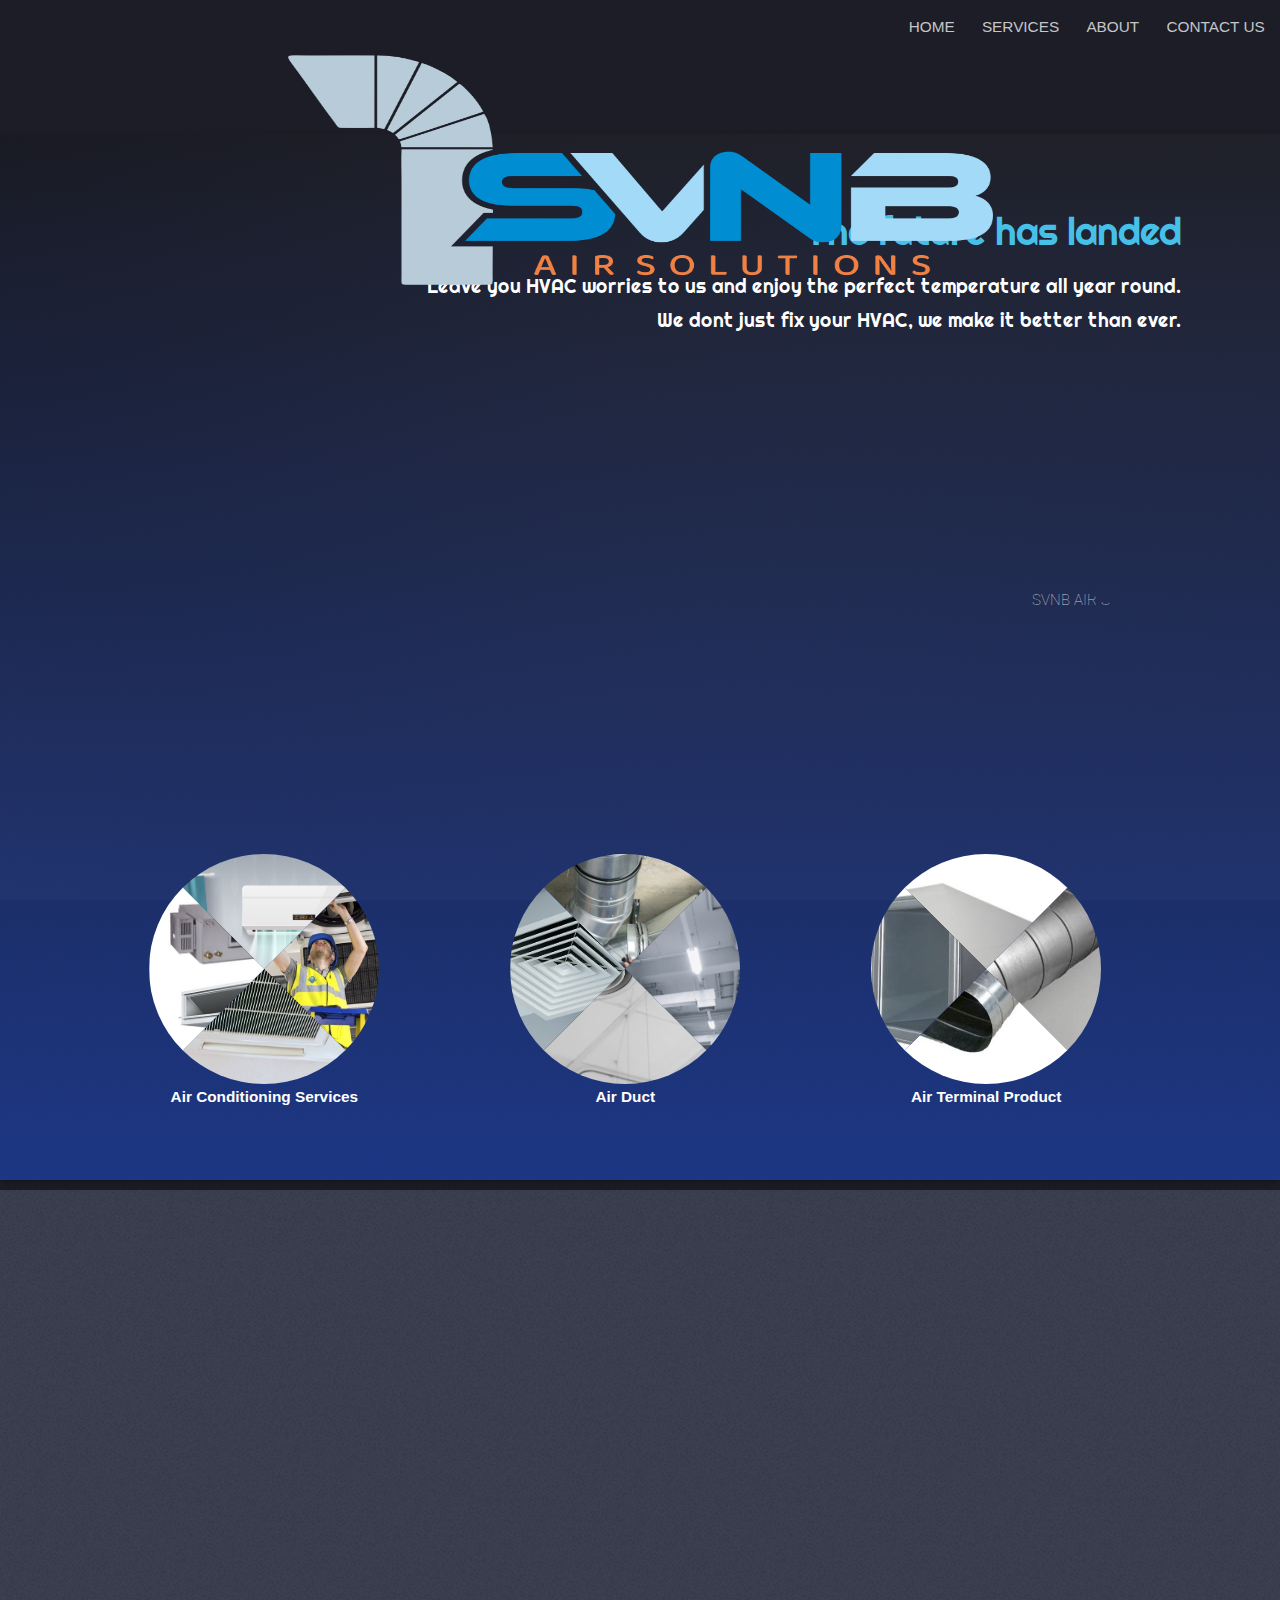
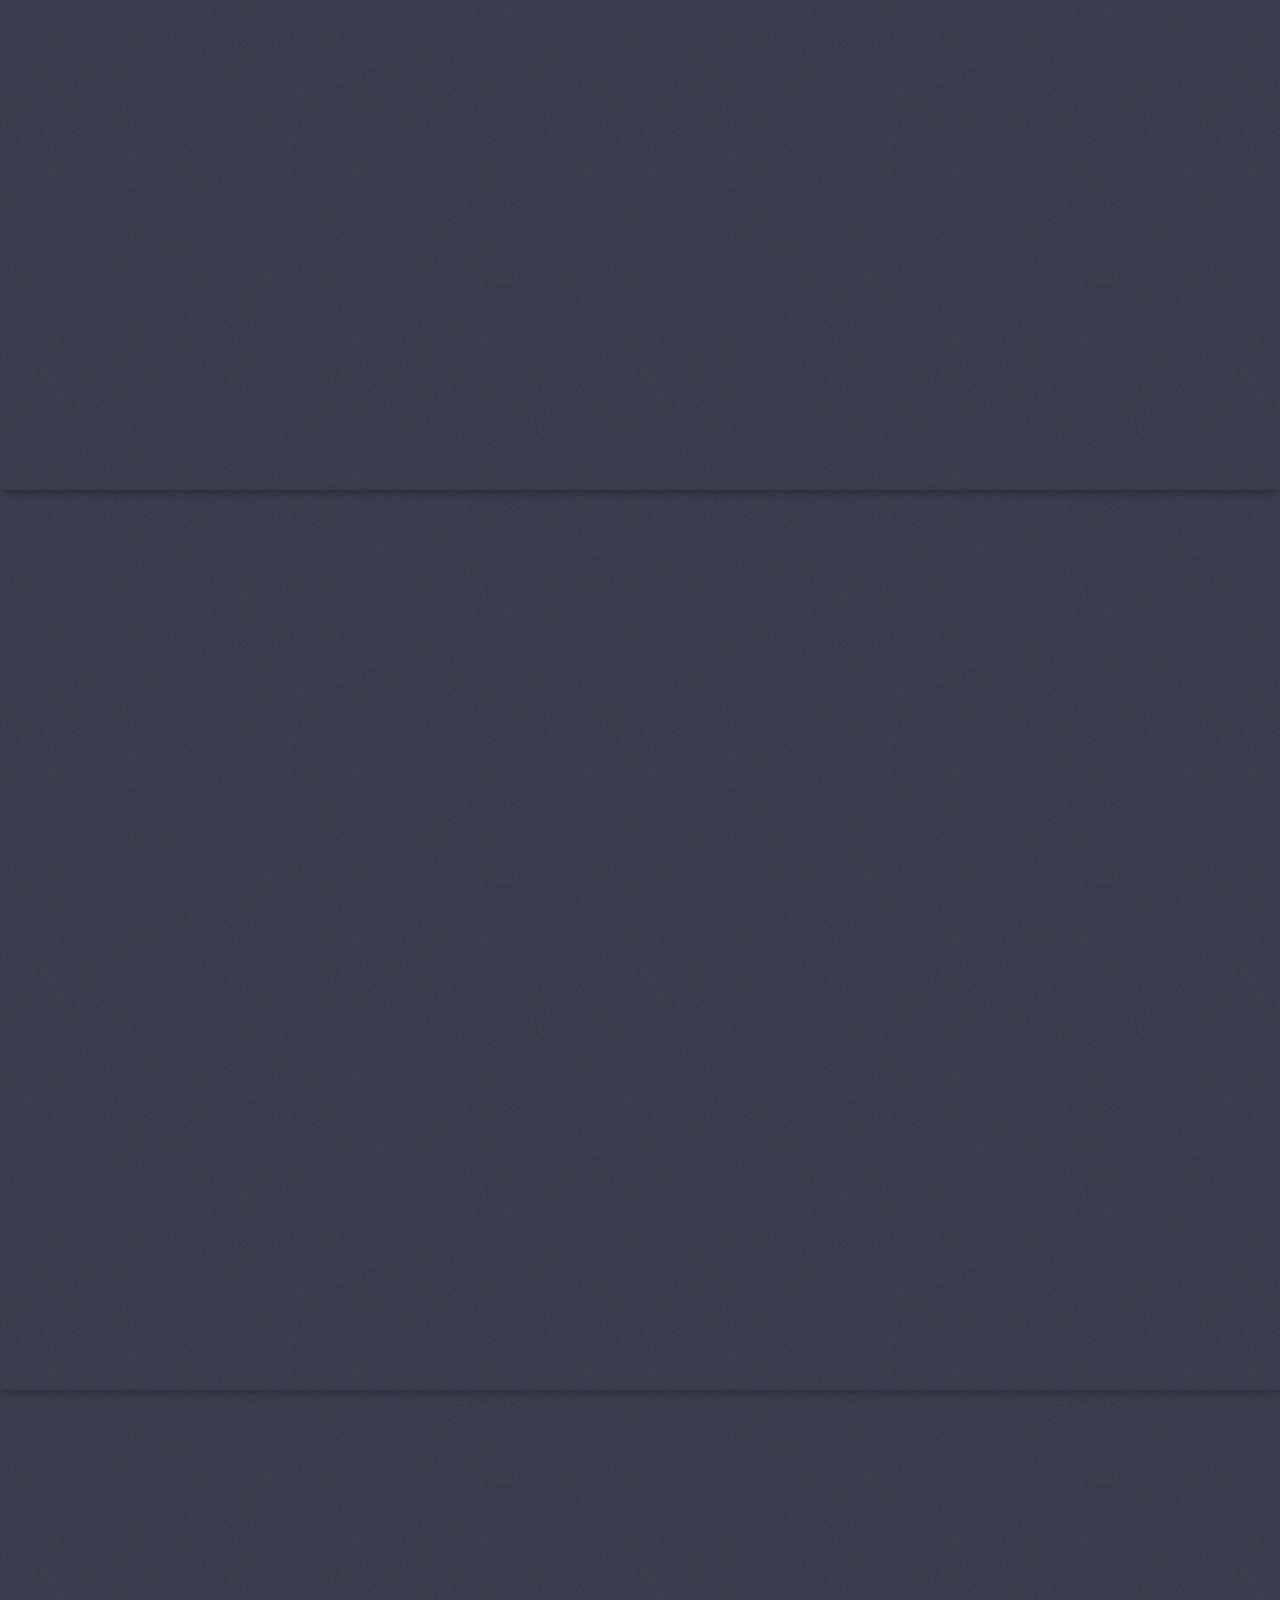
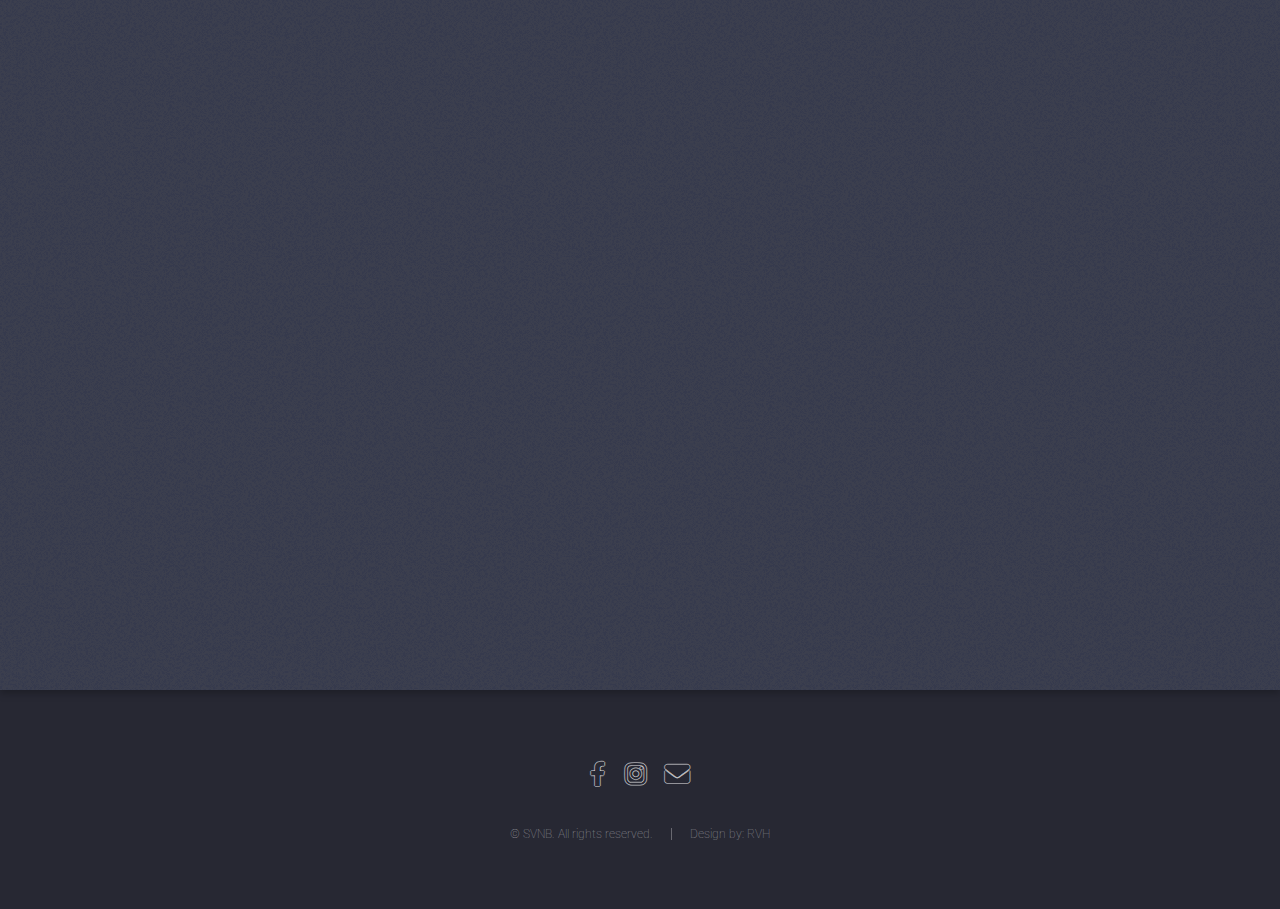
==== index.html @ c2ab4e23 "svnb air solutions company" ====
<!DOCTYPE html>
<html lang="en">
	<head>
		<meta charset="UTF-8">
    	<meta http-equiv="X-UA-Compatible" content="IE=edge">
    	<meta name="viewport" content="width=device-width, initial-scale=1.0">
    	<meta property="og:locale" content="en_US" />
    	<meta property="og:type" content="article" />
    	<meta property="og:title" content="SVNB AIR SOLUTIONS The best HVAC Contractor in Nagarbhavi Bangalore | Design, Manufacture, Installation" />
    	<meta property="og:description" content="SVNB-AIR SOLUTIONS is a leading HVAC contractor services provider in Nagarbhavi Bangalore, We design, manufacture, and Install as per client requirements. Contact us for more info" />
    	<meta property="og:site_name" content="SVNB-AIR SOLUTIONS: The best HVAC Contractor in Nagarbhavi Bangalore" />
		<title>SVNB-AIR SOLUTIONS The best HVAC Contractor in Nagarbhavi Bangalore | Design, Manufacture, Installation</title>
		<meta charset="utf-8" />
		<meta name="viewport" content="width=device-width, initial-scale=1, user-scalable=no" />
		<link rel="stylesheet" href="assets/css/main.css" />
		<noscript><link rel="stylesheet" href="assets/css/noscript.css" /></noscript>
		<link rel="preconnect" href="https://fonts.googleapis.com">
		<link rel="preconnect" href="https://fonts.gstatic.com" crossorigin>
		<link href="https://fonts.googleapis.com/css2?family=Righteous&display=swap" rel="stylesheet">
		<link rel="icon" type="image/svg+xml" href="images/logo.webp">
		
	</head>
	<style>
		.animate span:nth-of-type(2) {
	animation-delay: .05s;
}
.animate span:nth-of-type(3) {
	animation-delay: .1s;
}
.animate span:nth-of-type(4) {
	animation-delay: .15s;
}
.animate span:nth-of-type(5) {
	animation-delay: .2s;
}
.animate span:nth-of-type(6) {
	animation-delay: .25s;
}
.animate span:nth-of-type(7) {
	animation-delay: .3s;
}
.animate span:nth-of-type(8) {
	animation-delay: .35s;
}
.animate span:nth-of-type(9) {
	animation-delay: .4s;
}
.animate span:nth-of-type(10) {
	animation-delay: .45s;
}
.animate span:nth-of-type(11) {
	animation-delay: .5s;
}
.animate span:nth-of-type(12) {
	animation-delay: .55s;
}
.animate span:nth-of-type(13) {
	animation-delay: .6s;
}
.animate span:nth-of-type(14) {
	animation-delay: .65s;
}
.animate span:nth-of-type(15) {
	animation-delay: .7s;
}
.animate span:nth-of-type(16) {
	animation-delay: .75s;
}
.animate span:nth-of-type(17) {
	animation-delay: .8s;
}
.animate span:nth-of-type(18) {
	animation-delay: .85s;
}
.animate span:nth-of-type(19) {
	animation-delay: .9s;
}
.animate span:nth-of-type(20) {
	animation-delay: .95s;
}
.animate span:nth-of-type(21) {
	animation-delay: .10s;
}
.animate span:nth-of-type(22) {
	animation-delay: .100s;
}
.animate span:nth-of-type(23) {
	animation-delay: .11s;
}

		.one span {
			opacity: 0;
			transform: translate(-150px, -50px) rotate(-180deg) scale(3);
			animation: revolveScale .2s forwards;
				}

		@keyframes revolveScale {
			60% {
				transform: translate(20px, 20px) rotate(30deg) scale(.3);
			}

			100% {
				transform: translate(0) rotate(0) scale(1);
				opacity: 1;
			}
		}
		.hover-underline-animation {
        display: inline-block;
        position: relative;
        
        }
        
        .hover-underline-animation:after {
            content: '';
            position: absolute;
            width: 100%;
            transform: scaleX(0);
            height: 2px;
            bottom: 0;
            left: 0;
            background-color: #fff;
            transform-origin: bottom right;
            transition: transform 0.25s ease-out;
        }
        
        .hover-underline-animation:hover:after {
            transform: scaleX(1);
            transform-origin: bottom left;
        }
		

			
			/* [1] The container */
			#img-hover-zoom {
				height: 200px; /* [1.1] Set it as per your need */
				overflow: hidden; /* [1.2] Hide the overflowing of child elements */
			}

			/* [2] Transition property for smooth transformation of images */
			#img-hover-zoom img {
				transition: transform .5s ease;
			}

			/* [3] Finally, transforming the image when container gets hovered */
			/* #img-hover-zoom:hover img {
				transform: scale(1.5);
				
			}
			.imgage:hover img {
				background-color: rgba(0, 0, 0, 0.301);				
				cursor: pointer;
			} */
			.bn{
				font-size: 25px;
			}
			@import url(https://fonts.googleapis.com/css?family=Source+Sans+Pro);
			@import url(https://fonts.googleapis.com/css?family=Teko:700);
			.snip1543 {
			background-color: #fff;
			color: #ffffff;
			font-family: 'Source Sans Pro', sans-serif;
			font-size: 16px;
			margin: 10px;
			max-width: 315px;
			min-width: 230px;
			height: 250px;
			overflow: hidden;
			position: relative;
			text-align: left;
			width: 100%;
			-webkit-transform: translateZ(0);
			transform: translateZ(0);
			}

			.snip1543 *,
			.snip1543 *:before,
			.snip1543 *:after {
			-webkit-box-sizing: border-box;
			box-sizing: border-box;
			-webkit-transition: all 0.45s ease;
			transition: all 0.45s ease;
			}

			.snip1543 img {
			backface-visibility: hidden;
			max-width: 100%;
			vertical-align: top;
			}

			.snip1543:before,
			.snip1543:after {
			position: absolute;
			top: 0;
			bottom: 0;
			left: 0;
			right: 0;
			content: '';
			background-color: #015176d7;
			opacity: 0.5;
			-webkit-transition: all 0.45s ease;
			transition: all 0.45s ease;
			}

			.snip1543:before {
			-webkit-transform: skew(30deg) translateX(-80%);
			transform: skew(30deg) translateX(-80%);
			}

			.snip1543:after {
			-webkit-transform: skew(-30deg) translateX(-70%);
			transform: skew(-30deg) translateX(-70%);
			}

			.snip1543 figcaption {
			position: absolute;
			top: 0px;
			bottom: 0px;
			left: 0px;
			right: 0px;
			z-index: 1;
			bottom: 0;
			padding: 25px 40% 25px 20px;
			}

			.snip1543 figcaption:before,
			.snip1543 figcaption:after {
			position: absolute;
			top: 0;
			bottom: 0;
			left: 0;
			right: 0;
			background-color: #015176d7;
			box-shadow: 0 0 20px rgba(0, 0, 0, 0.7);
			content: '';
			opacity: 0.5;
			z-index: -1;
			}

			.snip1543 figcaption:before {
			-webkit-transform: skew(30deg) translateX(-100%);
			transform: skew(30deg) translateX(-100%);
			}

			.snip1543 figcaption:after {
			-webkit-transform: skew(-30deg) translateX(-90%);
			transform: skew(-30deg) translateX(-90%);
			}

			.snip1543 h3,
			.snip1543 p {
			margin: 0;
			opacity: 0;
			letter-spacing: 1px;
			}

			.snip1543 h3 {
			font-family: 'Teko', sans-serif;
			font-size: 36px;
			font-weight: 700;
			line-height: 1em;
			text-transform: uppercase;
			}

			.snip1543 p {
			font-size: 0.9em;
			}

			.snip1543 a {
			position: absolute;
			top: 0;
			bottom: 0;
			left: 0;
			right: 0;
			z-index: 1;
			}

			.snip1543:hover h3,
			.snip1543.hover h3,
			.snip1543:hover p,
			.snip1543.hover p {
			-webkit-transform: translateY(0);
			transform: translateY(0);
			opacity: 0.9;
			-webkit-transition-delay: 0.2s;
			transition-delay: 0.2s;
			}

			.snip1543:hover:before,
			.snip1543.hover:before {
			-webkit-transform: skew(30deg) translateX(-20%);
			transform: skew(30deg) translateX(-20%);
			-webkit-transition-delay: 0.05s;
			transition-delay: 0.05s;
			}

			.snip1543:hover:after,
			.snip1543.hover:after {
			-webkit-transform: skew(-30deg) translateX(-10%);
			transform: skew(-30deg) translateX(-10%);
			}

			.snip1543:hover figcaption:before,
			.snip1543.hover figcaption:before {
			-webkit-transform: skew(30deg) translateX(-40%);
			transform: skew(30deg) translateX(-40%);
			-webkit-transition-delay: 0.15s;
			transition-delay: 0.15s;
			}

			.snip1543:hover figcaption:after,
			.snip1543.hover figcaption:after {
			-webkit-transform: skew(-30deg) translateX(-30%);
			transform: skew(-30deg) translateX(-30%);
			-webkit-transition-delay: 0.1s;
			transition-delay: 0.1s;
			}
			#more {
				display: none;
			}
			.logo{	
				
				margin-top: 55px;
				width: 705px;
				height: 230px;
			}


			
	</style>
	<body class="is-preload landing">

		<div id="page-wrapper">
			<br>
			
			
			<!-- Header -->
			<header id="header">
					<div >
						<center><a href="index.html" ><img style="text-decoration: none;" class="logo" src="images/logo.png" alt="svnb logo" srcset=""/></a></center>
					</div>
					<!-- <h1 class="animate one"><a href="index.html" style="font-family: 'Righteous', cursive;font-size: 15px;text-align:center;">
						<span>S</span>
						<span>V</span>
						<span>N</span>
						<span>B</span>
						<span>&nbsp;</span>
						<span>A</span>
						<span>I</span>
						<span>R</span>
						<span>&nbsp;</span>
						<span>S</span>
						<span>O</span>
						<span>L</span>
						<span>U</span>
						<span>T</span>
						<span>I</span>
						<span>O</span>
						<span>N</span>
						<span>S</span>
						
						</a></h1> -->
					<nav id="nav" style="font-family:'Franklin Gothic Medium', 'Arial Narrow', Arial, sans-serif; font-weight: bolder;">
						<ul>
							<li class="hover-underline-animation"><a href="index.html">HOME</a></li>
							<li class="hover-underline-animation">
								<a href="#">SERVICES</a>
								<ul>
									<li class="hover-underline-animation"><a href="left-sidebar.html">Left Sidebar</a></li>
									<li class="hover-underline-animation"><a href="right-sidebar.html">Right Sidebar</a></li>
									<li class="hover-underline-animation"><a href="no-sidebar.html">No Sidebar</a></li>
									<li class="hover-underline-animation">
										<a href="#">Submenu</a>
										<ul>
											<li class="hover-underline-animation"><a href="#">Option 1</a></li>
											<li class="hover-underline-animation"><a href="#">Option 2</a></li>
											<li class="hover-underline-animation"><a href="#">Option 3</a></li>
											<li class="hover-underline-animation"><a href="#">Option 4</a></li>
										</ul>
									</li>
								</ul>
							</li>
							<li class="hover-underline-animation"><a href="elements.html">ABOUT</a></li>
							<li class="hover-underline-animation"><a href="elements.html">CONTACT US</a></li>
						</ul>
					</nav>
				</header>
				<div class="container">

				</div>
				<br>
				
				<br>
				<br>
				<br>

			<!-- Banner -->
				<section id="banner">
					<div class="content">
						<header style="font-family: 'Righteous', cursive;">
							<h2 style="color: rgb(71, 192, 232);; ">The future has landed</h2>
							<p>Leave you HVAC worries to us and enjoy the perfect temperature all year round.<br />
							We dont just fix your HVAC, we make it better than ever.</p>
						</header>
						<span class="image" id="img-hover-zoom" style="border-radius: 28%;"><img src="images/img1.jpg" alt="SVNB AIR SOLUTIONS" /></span>
						<div class="row" style="margin-top:-250px;text-align: center;color:white;font-family:sans-serif;font-weight: bold;">
							<div class="col-4 col-12-medium" style="display: block; justify-content: center;">
								<header>
									<a href="#acs" style="color:white;">
										<div class="gallery" >
											<img src="./images/t-01.jpg" alt="Air Conditioning Services">
											<img src="./images/t-001.jpg" alt="Air Conditioning Services">
											<img src="./images/t-0001.jpg" alt="Air Conditioning Services">
											<img src="./images/t-00001.jpeg" alt="Air Conditioning Services">
											<figcaption >Air Conditioning Services</figcaption>
										</div>	
									</a>
								</header>
							</div>
							<div class="col-4 col-12-medium">
								<header>
									<a href="#ad"  style="color:white;">
										<div class="gallery" >
											<img src="./images/t-02.jpeg" alt="Air Duct">
											<img src="./images/t-002.jpg" alt="Air Duct">
											<img src="./images/t-0002.jpeg" alt="Air Duct">
											<img src="./images/t-00002.jpg" alt="Air Duct">
											<figcaption>Air Duct</figcaption>
										</div>	
									</a>
								</header>
							</div>
							<div class="col-4 col-12-medium">
								<header>
									<a href="#atp" style="color:white;">
										<div class="gallery" >
											<img src="./images/t-03.jpeg" alt="Air Terminal Product">
											<img src="./images/t-003.jpeg" alt="Air Terminal Product">
											<img src="./images/t-0003.jpeg" alt="Air Terminal Product">
											<img src="./images/t-3.jpeg" alt="Air Terminal Product">
											<figcaption>Air Terminal Product</figcaption>
										</div>	
									</a>
								</header>
							</div>
						</div>
						
							
					</div>
					<div style="margin-top: 10px;"></div>
					<!-- <a href="#one" class="goto-next scrolly" >Next</a> -->
				</section>

			<!-- One -->
				<section id="one" class="spotlight style1 bottom">
					<span class="image fit main" >
								<img src="images/img3.jpg" alt="SVNB Services">
								
					</span>
					<div class="content">
						<div class="container">
							<div class="row">
								<div class="col-4 col-12-medium">
									<header>
										<h2 style="color: #136dd4;">Choose us for reliable, efficient, and cost-effective HVAC solutions.</h2>
										<p>From installation to maintenance, we've got all your HVAC needs covered.</p>
									</header>
								</div>
								<div class="col-4 col-12-medium">
									<figure class="snip1543">
										<a href="our products.html"><img src="images/img4.jpg" alt="sample108" /></a>
										
										<figcaption>
										  <h3>OUR PRODUCTS</h3>
										  <p>Experience the ultimate in indoor comfort with our HVAC products.</p>
										</figcaption>
										<a href="#"></a>
									  </figure>
								</div>
								<div class="col-4 col-12-medium"> 
									<figure class="snip1543"><img src="images/Handymen repairing clients.jpg" alt="sample101" />
									<figcaption>
										<h3>OUR SERVICES</h3>
										<p>From repairs to installations, we've got all your HVAC needs covered.</p>
									</figcaption>
									<a href="#"></a>
									</figure>
								</div>
								<script>
								$(".hover").mouseleave(
									function() {
										$(this).removeClass("hover");
									}
									);
								</script>

								
							</div>
						</div>
					</div>
					<a href="#two" class="goto-next scrolly">Next</a>
				</section>

			<!-- Two -->
				<section id="two" class="spotlight style2 right">
					<span class="image fit main"><img src="images/img2.jpg" alt="SVNB"/></span>
					<div class="content">
						<header>
							<h2 style="color: #136dd4;font-family: Georgia, 'Times New Roman', Times, serif;">What We Offer</h2>
							<p>Our HVAC products are designed to exceed your expectations and surpass the competition.</p>
						</header>
						<div style="height:270px;width:427px;font:16px/26px Georgia, Garamond, Serif;overflow:auto;">

							<p>SVNB Air Solutions offers a wide range of HVAC services and products to address any issues with your air conditioning or heating system. 
								If you are experiencing inconsistent temperatures, unusual noises, or unexpectedly high utility bills, it may be time to call our HVAC specialists for a repair or replacement. <span id="dots">...</span><span id="more">
									We specialize in both gas and electric systems and provide prompt and reliable service to address any concerns you have about 
									your HVAC unit. Whether you require a new installation, repair, or maintenance, we have the expertise and top-quality products to meet your needs. Don't let a faulty HVAC system disrupt your comfort - contact SVNB Air Solutions today.</span>
							</p>
						</div>
								<ul class="actions">
								<li ><button class="button" onclick="myFunction()" id="myBtn">Learn More</button></li>
							</ul>
							<script>
								function myFunction() {
									var dots = document.getElementById("dots");
									var moreText = document.getElementById("more");
									var btnText = document.getElementById("myBtn");

									if (dots.style.display === "none") {
										dots.style.display = "inline";
										btnText.innerHTML = "Read more";
										moreText.style.display = "none";
									} else {
										dots.style.display = "none";
										btnText.innerHTML = "Read less";
										moreText.style.display = "inline";
									}
								}
							</script>
					</div>
					<a href="#three" class="goto-next scrolly">Next</a>
				</section>

			<!-- Three -->
				<section id="three" class="spotlight style3 left">
					<span class="image fit main bottom"><img src="images/img1.jpg" alt="" /></span>
					<div class="content">
						<header>
							<h2 style="color: #136dd4;font-family: Georgia, 'Times New Roman', Times, serif;">HVAC</h2>
							<p>Whether it's heating or cooling, HVAC is the answer to your comfort needs.</p>
						</header>
						<div style="height:370px;width:415px;font:16px/26px Georgia, Garamond, Serif;overflow:auto;	scrollbar-color: grey">

							<p>
								Heating, ventilation, and air conditioning (HVAC) is a technological marvel that ensures indoor and 
								vehicular environmental comfort by harnessing the fundamental principles of thermodynamics, fluid mechanics, 
								and heat transfer. With its ability to provide optimal thermal comfort and maintain acceptable indoor air 
								quality, HVAC system design is a highly specialized subdiscipline of mechanical engineering that has 
								revolutionized the way we live and work.  
							From single-family homes and high-rise buildings to vehicles 
							like airplanes, ships, and submarines, HVAC&R (Refrigeration) systems are a vital component in creating 
							safe, healthy, and habitable environments by regulating temperature and humidity with fresh air from 
							outdoors. Whether it's a scorching summer day or a bone-chilling winter night, HVAC technology is the 
							unsung hero that keeps us cozy, comfortable, and content.
						</p>
					</div>
					
					</div>
					<a href="#four" class="goto-next scrolly">Next</a>
				</section>

			<!-- Four -->
				<!-- <section id="four" class="wrapper style1 special fade-up">
					<div class="container">
						<header class="major">
							<h2>Accumsan sed tempus adipiscing blandit</h2>
							<p>Iaculis ac volutpat vis non enim gravida nisi faucibus posuere arcu consequat</p>
						</header>
						<div class="box alt">
							<div class="row gtr-uniform">
								<section class="col-4 col-6-medium col-12-xsmall">
									<span class="icon solid alt major fa-chart-area"></span>
									<h3>Ipsum sed commodo</h3>
									<p>Feugiat accumsan lorem eu ac lorem amet accumsan donec. Blandit orci porttitor.</p>
								</section>
								<section class="col-4 col-6-medium col-12-xsmall">
									<span class="icon solid alt major fa-comment"></span>
									<h3>Eleifend lorem ornare</h3>
									<p>Feugiat accumsan lorem eu ac lorem amet accumsan donec. Blandit orci porttitor.</p>
								</section>
								<section class="col-4 col-6-medium col-12-xsmall">
									<span class="icon solid alt major fa-flask"></span>
									<h3>Cubilia cep lobortis</h3>
									<p>Feugiat accumsan lorem eu ac lorem amet accumsan donec. Blandit orci porttitor.</p>
								</section>
								<section class="col-4 col-6-medium col-12-xsmall">
									<span class="icon solid alt major fa-paper-plane"></span>
									<h3>Non semper interdum</h3>
									<p>Feugiat accumsan lorem eu ac lorem amet accumsan donec. Blandit orci porttitor.</p>
								</section>
								<section class="col-4 col-6-medium col-12-xsmall">
									<span class="icon solid alt major fa-file"></span>
									<h3>Odio laoreet accumsan</h3>
									<p>Feugiat accumsan lorem eu ac lorem amet accumsan donec. Blandit orci porttitor.</p>
								</section>
								<section class="col-4 col-6-medium col-12-xsmall">
									<span class="icon solid alt major fa-lock"></span>
									<h3>Massa arcu accumsan</h3>
									<p>Feugiat accumsan lorem eu ac lorem amet accumsan donec. Blandit orci porttitor.</p>
								</section>
							</div>
						</div>
						<footer class="major">
							<ul class="actions special">
								<li ><a href="#" class="button">Magna sed feugiat</a></li>
							</ul>
						</footer>
					</div>
				</section> -->

			<!-- Five -->
				<!-- <section id="five" class="wrapper style2 special fade">
					<div class="container">
						<header>
							<h2>Magna faucibus lorem diam</h2>
							<p>Ante metus praesent faucibus ante integer id accumsan eleifend</p>
						</header>
						<form method="post" action="#" class="cta">
							<div class="row gtr-uniform gtr-50">
								<div class="col-8 col-12-xsmall"><input type="email" name="email" id="email" placeholder="Your Email Address" /></div>
								<div class="col-4 col-12-xsmall"><input type="submit" value="Get Started" class="fit primary" /></div>
							</div>
						</form>
					</div>
				</section> -->

			<!-- Footer -->
			
				<footer id="footer">
					<ul class="icons">
						<li ><a href="#" class="icon brands alt fa-facebook-f"><span class="label">Facebook</span></a></li>
						<li ><a href="https://instagram.com/kattapnagendra?igshid=NmE0MzVhZDY=" class="icon brands alt fa-instagram"><span class="label">Instagram</span></a></li>
						<li>
							<a href="mailto:nagendra1702@gmail.com" class="icon solid alt fa-envelope"><span class="label">Email</span></a>
						</li>
					</ul>
					<ul class="copyright">
						<li >&copy; SVNB. All rights reserved.</li><li>Design by: <a href="https://github.com/RohanVH">RVH</a></li>
					</ul>
				</footer>

		</div>

		<!-- Scripts -->
			<script src="assets/js/jquery.min.js"></script>
			<script src="assets/js/jquery.scrolly.min.js"></script>
			<script src="assets/js/jquery.dropotron.min.js"></script>
			<script src="assets/js/jquery.scrollex.min.js"></script>
			<script src="assets/js/browser.min.js"></script>
			<script src="assets/js/breakpoints.min.js"></script>
			<script src="assets/js/util.js"></script>
			<script src="assets/js/main.js"></script>

	</body>
</html>
---- assets/css/main.css ----
@import url("fontawesome-all.min.css");
@import url("https://fonts.googleapis.com/css?family=Roboto:100,300,100italic,300italic");

/*
	Landed by HTML5 UP
	html5up.net | @ajlkn
	Free for personal and commercial use under the CCA 3.0 license (html5up.net/license)
*/

html, body, div, span, applet, object,
iframe, h1, h2, h3, h4, h5, h6, p, blockquote,
pre, a, abbr, acronym, address, big, cite,
code, del, dfn, em, img, ins, kbd, q, s, samp,
small, strike, strong, sub, sup, tt, var, b,
u, i, center, dl, dt, dd, ol, ul, li, fieldset,
form, label, legend, table, caption, tbody,
tfoot, thead, tr, th, td, article, aside,
canvas, details, embed, figure, figcaption,
footer, header, hgroup, menu, nav, output, ruby,
section, summary, time, mark, audio, video {
	margin: 0;
	padding: 0;
	border: 0;
	font-size: 100%;
	font: inherit;
	vertical-align: baseline;}

article, aside, details, figcaption, figure,
footer, header, hgroup, menu, nav, section {
	display: block;}

body {
	line-height: 1;
}

ol, ul {
	list-style: none;
}

blockquote, q {
	quotes: none;
}
.content{
	font-family: "Roboto", Helvetica, sans-serif;
}
	blockquote:before, blockquote:after, q:before, q:after {
		content: '';
		content: none;
	}

table {
	border-collapse: collapse;
	border-spacing: 0;
}

body {
	-webkit-text-size-adjust: none;
}

mark {
	background-color: transparent;
	color: inherit;
}

input::-moz-focus-inner {
	border: 0;
	padding: 0;
}

input, select, textarea {
	-moz-appearance: none;
	-webkit-appearance: none;
	-ms-appearance: none;
	appearance: none;
}

/* Basic */

	html {
		box-sizing: border-box;
	}

	*, *:before, *:after {
		box-sizing: inherit;
	}

	html, body {
		background: #1c1d26;
	}

	body.is-preload *, body.is-preload *:before, body.is-preload *:after {
		-moz-animation: none !important;
		-webkit-animation: none !important;
		-ms-animation: none !important;
		animation: none !important;
		-moz-transition: none !important;
		-webkit-transition: none !important;
		-ms-transition: none !important;
		transition: none !important;
	}

	body, input, select, textarea {
		color: rgba(255, 255, 255, 0.75);
		font-family: "Roboto", Helvetica, sans-serif;
		font-size: 15pt;
		font-weight: 100;
		line-height: 1.75em;
	}

	a {
		-moz-transition: border-color 0.2s ease-in-out, color 0.2s ease-in-out;
		-webkit-transition: border-color 0.2s ease-in-out, color 0.2s ease-in-out;
		-ms-transition: border-color 0.2s ease-in-out, color 0.2s ease-in-out;
		transition: border-color 0.2s ease-in-out, color 0.2s ease-in-out;
		text-decoration: none !important;
		border:0px !important;
		outline:none;
		border-width: 0px;
		outline-width:0px;
		border-bottom: none;
		
	}

		a:hover {
			/* color: rgba(25, 65, 186, 0.879) !important; */
			/* border-bottom-color: transparent; */
			text-decoration: none !important;
			border:0px !important;
			outline:none;
			border-width: 0px;
			outline-width:0px;
			border-bottom: none;
		}

	strong, b {
		color: #ffffff;
		font-weight: 300;
	}

	em, i {
		font-style: italic;
	}

	p {
		margin: 0 0 2em 0;
	}

	h1, h2, h3, h4, h5, h6 {
		color: #ffffff;
		font-weight: 300;
		line-height: 1em;
		margin: 0 0 1em 0;
	}

		h1 a, h2 a, h3 a, h4 a, h5 a, h6 a {
			color: inherit;
			border: 0;
		}

	h2 {
		font-size: 2em;
		line-height: 1.5em;
		letter-spacing: -0.025em;
	}

	h3 {
		font-size: 1.35em;
		line-height: 1.5em;
	}

	h4 {
		font-size: 1.1em;
		line-height: 1.5em;
	}

	h5 {
		font-size: 0.9em;
		line-height: 1.5em;
	}

	h6 {
		font-size: 0.7em;
		line-height: 1.5em;
	}

	sub {
		font-size: 0.8em;
		position: relative;
		top: 0.5em;
	}

	sup {
		font-size: 0.8em;
		position: relative;
		top: -0.5em;
	}

	hr {
		border: 0;
		border-bottom: solid 1px rgba(255, 255, 255, 0.3);
		margin: 3em 0;
	}

		hr.major {
			margin: 4em 0;
		}

	blockquote {
		border-left: solid 4px rgba(255, 255, 255, 0.3);
		font-style: italic;
		margin: 0 0 2em 0;
		padding: 0.5em 0 0.5em 2em;
	}

	code {
		background: rgba(255, 255, 255, 0.075);
		border-radius: 4px;
		font-family: "Courier New", monospace;
		font-size: 0.9em;
		margin: 0 0.25em;
		padding: 0.25em 0.65em;
	}

	pre {
		-webkit-overflow-scrolling: touch;
		font-family: "Courier New", monospace;
		font-size: 0.9em;
		margin: 0 0 2em 0;
	}

		pre code {
			display: block;
			line-height: 1.75em;
			padding: 1em 1.5em;
			overflow-x: auto;
		}

	.align-left {
		text-align: left;
	}

	.align-center {
		text-align: center;
	}

	.align-right {
		text-align: right;
	}

/* Loader */

	@-moz-keyframes spinner-show {
		0% {
			opacity: 0;
		}

		100% {
			opacity: 1;
		}
	}

	@-webkit-keyframes spinner-show {
		0% {
			opacity: 0;
		}

		100% {
			opacity: 1;
		}
	}

	@-ms-keyframes spinner-show {
		0% {
			opacity: 0;
		}

		100% {
			opacity: 1;
		}
	}

	@keyframes spinner-show {
		0% {
			opacity: 0;
		}

		100% {
			opacity: 1;
		}
	}

	@-moz-keyframes spinner-hide {
		0% {
			color: rgba(255, 255, 255, 0.15);
			z-index: 100001;
			-moz-transform: scale(1) rotate(0deg);
			-webkit-transform: scale(1) rotate(0deg);
			-ms-transform: scale(1) rotate(0deg);
			transform: scale(1) rotate(0deg);
		}

		99% {
			color: #1c1d26;
			z-index: 100001;
			-moz-transform: scale(0.5) rotate(360deg);
			-webkit-transform: scale(0.5) rotate(360deg);
			-ms-transform: scale(0.5) rotate(360deg);
			transform: scale(0.5) rotate(360deg);
		}

		100% {
			color: #1c1d26;
			z-index: -1;
			-moz-transform: scale(0.5) rotate(360deg);
			-webkit-transform: scale(0.5) rotate(360deg);
			-ms-transform: scale(0.5) rotate(360deg);
			transform: scale(0.5) rotate(360deg);
		}
	}

	@-webkit-keyframes spinner-hide {
		0% {
			color: rgba(255, 255, 255, 0.15);
			z-index: 100001;
			-moz-transform: scale(1) rotate(0deg);
			-webkit-transform: scale(1) rotate(0deg);
			-ms-transform: scale(1) rotate(0deg);
			transform: scale(1) rotate(0deg);
		}

		99% {
			color: #1c1d26;
			z-index: 100001;
			-moz-transform: scale(0.5) rotate(360deg);
			-webkit-transform: scale(0.5) rotate(360deg);
			-ms-transform: scale(0.5) rotate(360deg);
			transform: scale(0.5) rotate(360deg);
		}

		100% {
			color: #1c1d26;
			z-index: -1;
			-moz-transform: scale(0.5) rotate(360deg);
			-webkit-transform: scale(0.5) rotate(360deg);
			-ms-transform: scale(0.5) rotate(360deg);
			transform: scale(0.5) rotate(360deg);
		}
	}

	@-ms-keyframes spinner-hide {
		0% {
			color: rgba(255, 255, 255, 0.15);
			z-index: 100001;
			-moz-transform: scale(1) rotate(0deg);
			-webkit-transform: scale(1) rotate(0deg);
			-ms-transform: scale(1) rotate(0deg);
			transform: scale(1) rotate(0deg);
		}

		99% {
			color: #1c1d26;
			z-index: 100001;
			-moz-transform: scale(0.5) rotate(360deg);
			-webkit-transform: scale(0.5) rotate(360deg);
			-ms-transform: scale(0.5) rotate(360deg);
			transform: scale(0.5) rotate(360deg);
		}

		100% {
			color: #1c1d26;
			z-index: -1;
			-moz-transform: scale(0.5) rotate(360deg);
			-webkit-transform: scale(0.5) rotate(360deg);
			-ms-transform: scale(0.5) rotate(360deg);
			transform: scale(0.5) rotate(360deg);
		}
	}

	@keyframes spinner-hide {
		0% {
			color: rgba(255, 255, 255, 0.15);
			z-index: 100001;
			-moz-transform: scale(1) rotate(0deg);
			-webkit-transform: scale(1) rotate(0deg);
			-ms-transform: scale(1) rotate(0deg);
			transform: scale(1) rotate(0deg);
		}

		99% {
			color: #1c1d26;
			z-index: 100001;
			-moz-transform: scale(0.5) rotate(360deg);
			-webkit-transform: scale(0.5) rotate(360deg);
			-ms-transform: scale(0.5) rotate(360deg);
			transform: scale(0.5) rotate(360deg);
		}

		100% {
			color: #1c1d26;
			z-index: -1;
			-moz-transform: scale(0.5) rotate(360deg);
			-webkit-transform: scale(0.5) rotate(360deg);
			-ms-transform: scale(0.5) rotate(360deg);
			transform: scale(0.5) rotate(360deg);
		}
	}

	@-moz-keyframes spinner-rotate {
		0% {
			-moz-transform: scale(1) rotate(0deg);
			-webkit-transform: scale(1) rotate(0deg);
			-ms-transform: scale(1) rotate(0deg);
			transform: scale(1) rotate(0deg);
		}

		100% {
			-moz-transform: scale(1) rotate(360deg);
			-webkit-transform: scale(1) rotate(360deg);
			-ms-transform: scale(1) rotate(360deg);
			transform: scale(1) rotate(360deg);
		}
	}

	@-webkit-keyframes spinner-rotate {
		0% {
			-moz-transform: scale(1) rotate(0deg);
			-webkit-transform: scale(1) rotate(0deg);
			-ms-transform: scale(1) rotate(0deg);
			transform: scale(1) rotate(0deg);
		}

		100% {
			-moz-transform: scale(1) rotate(360deg);
			-webkit-transform: scale(1) rotate(360deg);
			-ms-transform: scale(1) rotate(360deg);
			transform: scale(1) rotate(360deg);
		}
	}

	@-ms-keyframes spinner-rotate {
		0% {
			-moz-transform: scale(1) rotate(0deg);
			-webkit-transform: scale(1) rotate(0deg);
			-ms-transform: scale(1) rotate(0deg);
			transform: scale(1) rotate(0deg);
		}

		100% {
			-moz-transform: scale(1) rotate(360deg);
			-webkit-transform: scale(1) rotate(360deg);
			-ms-transform: scale(1) rotate(360deg);
			transform: scale(1) rotate(360deg);
		}
	}

	@keyframes spinner-rotate {
		0% {
			-moz-transform: scale(1) rotate(0deg);
			-webkit-transform: scale(1) rotate(0deg);
			-ms-transform: scale(1) rotate(0deg);
			transform: scale(1) rotate(0deg);
		}

		100% {
			-moz-transform: scale(1) rotate(360deg);
			-webkit-transform: scale(1) rotate(360deg);
			-ms-transform: scale(1) rotate(360deg);
			transform: scale(1) rotate(360deg);
		}
	}

	@-moz-keyframes overlay-hide {
		0% {
			opacity: 1;
			z-index: 100000;
		}

		15% {
			opacity: 1;
			z-index: 100000;
		}

		99% {
			opacity: 0;
			z-index: 100000;
		}

		100% {
			opacity: 0;
			z-index: -1;
		}
	}

	@-webkit-keyframes overlay-hide {
		0% {
			opacity: 1;
			z-index: 100000;
		}

		15% {
			opacity: 1;
			z-index: 100000;
		}

		99% {
			opacity: 0;
			z-index: 100000;
		}

		100% {
			opacity: 0;
			z-index: -1;
		}
	}

	@-ms-keyframes overlay-hide {
		0% {
			opacity: 1;
			z-index: 100000;
		}

		15% {
			opacity: 1;
			z-index: 100000;
		}

		99% {
			opacity: 0;
			z-index: 100000;
		}

		100% {
			opacity: 0;
			z-index: -1;
		}
	}

	@keyframes overlay-hide {
		0% {
			opacity: 1;
			z-index: 100000;
		}

		15% {
			opacity: 1;
			z-index: 100000;
		}

		99% {
			opacity: 0;
			z-index: 100000;
		}

		100% {
			opacity: 0;
			z-index: -1;
		}
	}

	body.landing {
		text-decoration: none;
	}

		body.landing:before {
			-moz-osx-font-smoothing: grayscale;
			-webkit-font-smoothing: antialiased;
			display: inline-block;
			font-style: normal;
			font-variant: normal;
			text-rendering: auto;
			line-height: 1;
			text-transform: none !important;
			font-family: 'Font Awesome 5 Free';
			font-weight: 900;
		}

		body.landing:before {
			-moz-animation: spinner-show 1.5s 1 0.25s ease forwards, spinner-hide 0.25s ease-in-out forwards !important;
			-webkit-animation: spinner-show 1.5s 1 0.25s ease forwards, spinner-hide 0.25s ease-in-out forwards !important;
			-ms-animation: spinner-show 1.5s 1 0.25s ease forwards, spinner-hide 0.25s ease-in-out forwards !important;
			animation: spinner-show 1.5s 1 0.25s ease forwards, spinner-hide 0.25s ease-in-out forwards !important;
			-moz-transform-origin: 50% 50%;
			-webkit-transform-origin: 50% 50%;
			-ms-transform-origin: 50% 50%;
			transform-origin: 50% 50%;
			color: rgba(255, 255, 255, 0.15);
			content: '\f1ce';
			cursor: default;
			display: block;
			font-size: 2em;
			height: 2em;
			left: 50%;
			line-height: 2em;
			margin: -1em 0 0 -1em;
			opacity: 0;
			position: fixed;
			text-align: center;
			top: 50%;
			width: 2em;
			z-index: -1;
		}

		body.landing:after {
			-moz-animation: overlay-hide 1.5s ease-in forwards !important;
			-webkit-animation: overlay-hide 1.5s ease-in forwards !important;
			-ms-animation: overlay-hide 1.5s ease-in forwards !important;
			animation: overlay-hide 1.5s ease-in forwards !important;
			background: #1c1d26;
			content: '';
			display: block;
			height: 100%;
			left: 0;
			opacity: 0;
			position: fixed;
			top: 0;
			width: 100%;
			z-index: -1;
		}

		body.landing.is-preload:before {
			-moz-animation: spinner-show 1.5s 1 0.25s ease forwards, spinner-rotate 0.75s infinite linear !important;
			-webkit-animation: spinner-show 1.5s 1 0.25s ease forwards, spinner-rotate 0.75s infinite linear !important;
			-ms-animation: spinner-show 1.5s 1 0.25s ease forwards, spinner-rotate 0.75s infinite linear !important;
			animation: spinner-show 1.5s 1 0.25s ease forwards, spinner-rotate 0.75s infinite linear !important;
			z-index: 100001;
		}

		body.landing.is-preload:after {
			-moz-animation: none !important;
			-webkit-animation: none !important;
			-ms-animation: none !important;
			animation: none !important;
			opacity: 1;
			z-index: 100000;
		}

	@media (-webkit-min-device-pixel-ratio: 2) {

		body.landing:before {
			line-height: 2.025em;
		}

	}

/* Container */

	.container {
		margin: 0 auto;
		max-width: calc(100% - 4em);
		width: 70em;
	}

		.container.xsmall {
			width: 17.5em;
		}

		.container.small {
			width: 35em;
		}

		.container.medium {
			width: 52.5em;
		}

		.container.large {
			width: 87.5em;
		}

		.container.xlarge {
			width: 105em;
		}

		.container.max {
			width: 100%;
		}

		@media screen and (max-width: 1280px) {

			.container {
				width: 90%;
				max-width: 100%;
			}

		}

		@media screen and (max-width: 980px) {

			.container {
				width: 100% !important;
			}

		}

/* Row */

	.row {
		display: flex;
		flex-wrap: wrap;
		box-sizing: border-box;
		align-items: stretch;
	}

		.row > * {
			box-sizing: border-box;
		}

		.row.gtr-uniform > * > :last-child {
			margin-bottom: 0;
		}

		.row.aln-left {
			justify-content: flex-start;
		}

		.row.aln-center {
			justify-content: center;
		}

		.row.aln-right {
			justify-content: flex-end;
		}

		.row.aln-top {
			align-items: flex-start;
		}

		.row.aln-middle {
			align-items: center;
		}

		.row.aln-bottom {
			align-items: flex-end;
		}

		.row > .imp {
			order: -1;
		}

		.row > .col-1 {
			width: 8.33333%;
		}

		.row > .off-1 {
			margin-left: 8.33333%;
		}

		.row > .col-2 {
			width: 16.66667%;
		}

		.row > .off-2 {
			margin-left: 16.66667%;
		}

		.row > .col-3 {
			width: 25%;
		}

		.row > .off-3 {
			margin-left: 25%;
		}

		.row > .col-4 {
			width: 32.33333%;
		}

		.row > .off-4 {
			margin-left: 33.33333%;
		}

		.row > .col-5 {
			width: 41.66667%;
		}

		.row > .off-5 {
			margin-left: 41.66667%;
		}

		.row > .col-6 {
			width: 50%;
		}

		.row > .off-6 {
			margin-left: 50%;
		}

		.row > .col-7 {
			width: 58.33333%;
		}

		.row > .off-7 {
			margin-left: 58.33333%;
		}

		.row > .col-8 {
			width: 66.66667%;
		}

		.row > .off-8 {
			margin-left: 66.66667%;
		}

		.row > .col-9 {
			width: 75%;
		}

		.row > .off-9 {
			margin-left: 75%;
		}

		.row > .col-10 {
			width: 83.33333%;
		}

		.row > .off-10 {
			margin-left: 83.33333%;
		}

		.row > .col-11 {
			width: 91.66667%;
		}

		.row > .off-11 {
			margin-left: 91.66667%;
		}

		.row > .col-12 {
			width: 100%;
		}

		.row > .off-12 {
			margin-left: 100%;
		}

		.row.gtr-0 {
			margin-top: 0;
			margin-left: 0em;
		}

			.row.gtr-0 > * {
				padding: 0 0 0 0em;
			}

			.row.gtr-0.gtr-uniform {
				margin-top: 0em;
			}

				.row.gtr-0.gtr-uniform > * {
					padding-top: 0em;
				}

		.row.gtr-25 {
			margin-top: 0;
			margin-left: -0.625em;
		}

			.row.gtr-25 > * {
				padding: 0 0 0 0.625em;
			}

			.row.gtr-25.gtr-uniform {
				margin-top: -0.625em;
			}

				.row.gtr-25.gtr-uniform > * {
					padding-top: 0.625em;
				}

		.row.gtr-50 {
			margin-top: 0;
			margin-left: -1.25em;
		}

			.row.gtr-50 > * {
				padding: 0 0 0 1.25em;
			}

			.row.gtr-50.gtr-uniform {
				margin-top: -1.25em;
			}

				.row.gtr-50.gtr-uniform > * {
					padding-top: 1.25em;
				}

		.row {
			margin-top: 0;
			margin-left: -2.5em;
		}

			.row > * {
				padding: 0 0 0 2.5em;
			}

			.row.gtr-uniform {
				margin-top: -2.5em;
			}

				.row.gtr-uniform > * {
					padding-top: 2.5em;
				}

		.row.gtr-150 {
			margin-top: 0;
			margin-left: -3.75em;
		}

			.row.gtr-150 > * {
				padding: 0 0 0 3.75em;
			}

			.row.gtr-150.gtr-uniform {
				margin-top: -3.75em;
			}

				.row.gtr-150.gtr-uniform > * {
					padding-top: 3.75em;
				}

		.row.gtr-200 {
			margin-top: 0;
			margin-left: -5em;
		}

			.row.gtr-200 > * {
				padding: 0 0 0 5em;
			}

			.row.gtr-200.gtr-uniform {
				margin-top: -5em;
			}

				.row.gtr-200.gtr-uniform > * {
					padding-top: 5em;
				}

		@media screen and (max-width: 1680px) {

			.row {
				display: flex;
				flex-wrap: wrap;
				box-sizing: border-box;
				align-items: stretch;
			}

				.row > * {
					box-sizing: border-box;
				}

				.row.gtr-uniform > * > :last-child {
					margin-bottom: 0;
				}

				.row.aln-left {
					justify-content: flex-start;
				}

				.row.aln-center {
					justify-content: center;
				}

				.row.aln-right {
					justify-content: flex-end;
				}

				.row.aln-top {
					align-items: flex-start;
				}

				.row.aln-middle {
					align-items: center;
				}

				.row.aln-bottom {
					align-items: flex-end;
				}

				.row > .imp-xlarge {
					order: -1;
				}

				.row > .col-1-xlarge {
					width: 8.33333%;
				}

				.row > .off-1-xlarge {
					margin-left: 8.33333%;
				}

				.row > .col-2-xlarge {
					width: 16.66667%;
				}

				.row > .off-2-xlarge {
					margin-left: 16.66667%;
				}

				.row > .col-3-xlarge {
					width: 25%;
				}

				.row > .off-3-xlarge {
					margin-left: 25%;
				}

				.row > .col-4-xlarge {
					width: 33.33333%;
				}

				.row > .off-4-xlarge {
					margin-left: 33.33333%;
				}

				.row > .col-5-xlarge {
					width: 41.66667%;
				}

				.row > .off-5-xlarge {
					margin-left: 41.66667%;
				}

				.row > .col-6-xlarge {
					width: 50%;
				}

				.row > .off-6-xlarge {
					margin-left: 50%;
				}

				.row > .col-7-xlarge {
					width: 58.33333%;
				}

				.row > .off-7-xlarge {
					margin-left: 58.33333%;
				}

				.row > .col-8-xlarge {
					width: 66.66667%;
				}

				.row > .off-8-xlarge {
					margin-left: 66.66667%;
				}

				.row > .col-9-xlarge {
					width: 75%;
				}

				.row > .off-9-xlarge {
					margin-left: 75%;
				}

				.row > .col-10-xlarge {
					width: 83.33333%;
				}

				.row > .off-10-xlarge {
					margin-left: 83.33333%;
				}

				.row > .col-11-xlarge {
					width: 91.66667%;
				}

				.row > .off-11-xlarge {
					margin-left: 91.66667%;
				}

				.row > .col-12-xlarge {
					width: 100%;
				}

				.row > .off-12-xlarge {
					margin-left: 100%;
				}

				.row.gtr-0 {
					margin-top: 0;
					margin-left: 0em;
				}

					.row.gtr-0 > * {
						padding: 0 0 0 0em;
					}

					.row.gtr-0.gtr-uniform {
						margin-top: 0em;
					}

						.row.gtr-0.gtr-uniform > * {
							padding-top: 0em;
						}

				.row.gtr-25 {
					margin-top: 0;
					margin-left: -0.625em;
				}

					.row.gtr-25 > * {
						padding: 0 0 0 0.625em;
					}

					.row.gtr-25.gtr-uniform {
						margin-top: -0.625em;
					}

						.row.gtr-25.gtr-uniform > * {
							padding-top: 0.625em;
						}

				.row.gtr-50 {
					margin-top: 0;
					margin-left: -1.25em;
				}

					.row.gtr-50 > * {
						padding: 0 0 0 1.25em;
					}

					.row.gtr-50.gtr-uniform {
						margin-top: -1.25em;
					}

						.row.gtr-50.gtr-uniform > * {
							padding-top: 1.25em;
						}

				.row {
					margin-top: 0;
					margin-left: -2.5em;
				}

					.row > * {
						padding: 0 0 0 2.5em;
					}

					.row.gtr-uniform {
						margin-top: -2.5em;
					}

						.row.gtr-uniform > * {
							padding-top: 2.5em;
						}

				.row.gtr-150 {
					margin-top: 0;
					margin-left: -3.75em;
				}

					.row.gtr-150 > * {
						padding: 0 0 0 3.75em;
					}

					.row.gtr-150.gtr-uniform {
						margin-top: -3.75em;
					}

						.row.gtr-150.gtr-uniform > * {
							padding-top: 3.75em;
						}

				.row.gtr-200 {
					margin-top: 0;
					margin-left: -5em;
				}

					.row.gtr-200 > * {
						padding: 0 0 0 5em;
					}

					.row.gtr-200.gtr-uniform {
						margin-top: -5em;
					}

						.row.gtr-200.gtr-uniform > * {
							padding-top: 5em;
						}

		}

		@media screen and (max-width: 1280px) {

			.row {
				display: flex;
				flex-wrap: wrap;
				box-sizing: border-box;
				align-items: stretch;
			}

				.row > * {
					box-sizing: border-box;
				}

				.row.gtr-uniform > * > :last-child {
					margin-bottom: 0;
				}

				.row.aln-left {
					justify-content: flex-start;
				}

				.row.aln-center {
					justify-content: center;
				}

				.row.aln-right {
					justify-content: flex-end;
				}

				.row.aln-top {
					align-items: flex-start;
				}

				.row.aln-middle {
					align-items: center;
				}

				.row.aln-bottom {
					align-items: flex-end;
				}

				.row > .imp-large {
					order: -1;
				}

				.row > .col-1-large {
					width: 8.33333%;
				}

				.row > .off-1-large {
					margin-left: 8.33333%;
				}

				.row > .col-2-large {
					width: 16.66667%;
				}

				.row > .off-2-large {
					margin-left: 16.66667%;
				}

				.row > .col-3-large {
					width: 25%;
				}

				.row > .off-3-large {
					margin-left: 25%;
				}

				.row > .col-4-large {
					width: 33.33333%;
				}

				.row > .off-4-large {
					margin-left: 33.33333%;
				}

				.row > .col-5-large {
					width: 41.66667%;
				}

				.row > .off-5-large {
					margin-left: 41.66667%;
				}

				.row > .col-6-large {
					width: 50%;
				}

				.row > .off-6-large {
					margin-left: 50%;
				}

				.row > .col-7-large {
					width: 58.33333%;
				}

				.row > .off-7-large {
					margin-left: 58.33333%;
				}

				.row > .col-8-large {
					width: 66.66667%;
				}

				.row > .off-8-large {
					margin-left: 66.66667%;
				}

				.row > .col-9-large {
					width: 75%;
				}

				.row > .off-9-large {
					margin-left: 75%;
				}

				.row > .col-10-large {
					width: 83.33333%;
				}

				.row > .off-10-large {
					margin-left: 83.33333%;
				}

				.row > .col-11-large {
					width: 91.66667%;
				}

				.row > .off-11-large {
					margin-left: 91.66667%;
				}

				.row > .col-12-large {
					width: 100%;
				}

				.row > .off-12-large {
					margin-left: 100%;
				}

				.row.gtr-0 {
					margin-top: 0;
					margin-left: 0em;
				}

					.row.gtr-0 > * {
						padding: 0 0 0 0em;
					}

					.row.gtr-0.gtr-uniform {
						margin-top: 0em;
					}

						.row.gtr-0.gtr-uniform > * {
							padding-top: 0em;
						}

				.row.gtr-25 {
					margin-top: 0;
					margin-left: -0.625em;
				}

					.row.gtr-25 > * {
						padding: 0 0 0 0.625em;
					}

					.row.gtr-25.gtr-uniform {
						margin-top: -0.625em;
					}

						.row.gtr-25.gtr-uniform > * {
							padding-top: 0.625em;
						}

				.row.gtr-50 {
					margin-top: 0;
					margin-left: -1.25em;
				}

					.row.gtr-50 > * {
						padding: 0 0 0 1.25em;
					}

					.row.gtr-50.gtr-uniform {
						margin-top: -1.25em;
					}

						.row.gtr-50.gtr-uniform > * {
							padding-top: 1.25em;
						}

				.row {
					margin-top: 0;
					margin-left: -2.5em;
				}

					.row > * {
						padding: 0 0 0 2.5em;
					}

					.row.gtr-uniform {
						margin-top: -2.5em;
					}

						.row.gtr-uniform > * {
							padding-top: 2.5em;
						}

				.row.gtr-150 {
					margin-top: 0;
					margin-left: -3.75em;
				}

					.row.gtr-150 > * {
						padding: 0 0 0 3.75em;
					}

					.row.gtr-150.gtr-uniform {
						margin-top: -3.75em;
					}

						.row.gtr-150.gtr-uniform > * {
							padding-top: 3.75em;
						}

				.row.gtr-200 {
					margin-top: 0;
					margin-left: -5em;
				}

					.row.gtr-200 > * {
						padding: 0 0 0 5em;
					}

					.row.gtr-200.gtr-uniform {
						margin-top: -5em;
					}

						.row.gtr-200.gtr-uniform > * {
							padding-top: 5em;
						}

		}

		@media screen and (max-width: 980px) {

			.row {
				display: flex;
				flex-wrap: wrap;
				box-sizing: border-box;
				align-items: stretch;
			}

				.row > * {
					box-sizing: border-box;
				}

				.row.gtr-uniform > * > :last-child {
					margin-bottom: 0;
				}

				.row.aln-left {
					justify-content: flex-start;
				}

				.row.aln-center {
					justify-content: center;
				}

				.row.aln-right {
					justify-content: flex-end;
				}

				.row.aln-top {
					align-items: flex-start;
				}

				.row.aln-middle {
					align-items: center;
				}

				.row.aln-bottom {
					align-items: flex-end;
				}

				.row > .imp-medium {
					order: -1;
				}

				.row > .col-1-medium {
					width: 8.33333%;
				}

				.row > .off-1-medium {
					margin-left: 8.33333%;
				}

				.row > .col-2-medium {
					width: 16.66667%;
				}

				.row > .off-2-medium {
					margin-left: 16.66667%;
				}

				.row > .col-3-medium {
					width: 25%;
				}

				.row > .off-3-medium {
					margin-left: 25%;
				}

				.row > .col-4-medium {
					width: 33.33333%;
				}

				.row > .off-4-medium {
					margin-left: 33.33333%;
				}

				.row > .col-5-medium {
					width: 41.66667%;
				}

				.row > .off-5-medium {
					margin-left: 41.66667%;
				}

				.row > .col-6-medium {
					width: 50%;
				}

				.row > .off-6-medium {
					margin-left: 50%;
				}

				.row > .col-7-medium {
					width: 58.33333%;
				}

				.row > .off-7-medium {
					margin-left: 58.33333%;
				}

				.row > .col-8-medium {
					width: 66.66667%;
				}

				.row > .off-8-medium {
					margin-left: 66.66667%;
				}

				.row > .col-9-medium {
					width: 75%;
				}

				.row > .off-9-medium {
					margin-left: 75%;
				}

				.row > .col-10-medium {
					width: 83.33333%;
				}

				.row > .off-10-medium {
					margin-left: 83.33333%;
				}

				.row > .col-11-medium {
					width: 91.66667%;
				}

				.row > .off-11-medium {
					margin-left: 91.66667%;
				}

				.row > .col-12-medium {
					width: 100%;
				}

				.row > .off-12-medium {
					margin-left: 100%;
				}

				.row.gtr-0 {
					margin-top: 0;
					margin-left: 0em;
				}

					.row.gtr-0 > * {
						padding: 0 0 0 0em;
					}

					.row.gtr-0.gtr-uniform {
						margin-top: 0em;
					}

						.row.gtr-0.gtr-uniform > * {
							padding-top: 0em;
						}

				.row.gtr-25 {
					margin-top: 0;
					margin-left: -0.625em;
				}

					.row.gtr-25 > * {
						padding: 0 0 0 0.625em;
					}

					.row.gtr-25.gtr-uniform {
						margin-top: -0.625em;
					}

						.row.gtr-25.gtr-uniform > * {
							padding-top: 0.625em;
						}

				.row.gtr-50 {
					margin-top: 0;
					margin-left: -1.25em;
				}

					.row.gtr-50 > * {
						padding: 0 0 0 1.25em;
					}

					.row.gtr-50.gtr-uniform {
						margin-top: -1.25em;
					}

						.row.gtr-50.gtr-uniform > * {
							padding-top: 1.25em;
						}

				.row {
					margin-top: 0;
					margin-left: -2.5em;
				}

					.row > * {
						padding: 0 0 0 2.5em;
					}

					.row.gtr-uniform {
						margin-top: -2.5em;
					}

						.row.gtr-uniform > * {
							padding-top: 2.5em;
						}

				.row.gtr-150 {
					margin-top: 0;
					margin-left: -3.75em;
				}

					.row.gtr-150 > * {
						padding: 0 0 0 3.75em;
					}

					.row.gtr-150.gtr-uniform {
						margin-top: -3.75em;
					}

						.row.gtr-150.gtr-uniform > * {
							padding-top: 3.75em;
						}

				.row.gtr-200 {
					margin-top: 0;
					margin-left: -5em;
				}

					.row.gtr-200 > * {
						padding: 0 0 0 5em;
					}

					.row.gtr-200.gtr-uniform {
						margin-top: -5em;
					}

						.row.gtr-200.gtr-uniform > * {
							padding-top: 5em;
						}

		}

		@media screen and (max-width: 736px) {

			.row {
				display: flex;
				flex-wrap: wrap;
				box-sizing: border-box;
				align-items: stretch;
			}

				.row > * {
					box-sizing: border-box;
				}

				.row.gtr-uniform > * > :last-child {
					margin-bottom: 0;
				}

				.row.aln-left {
					justify-content: flex-start;
				}

				.row.aln-center {
					justify-content: center;
				}

				.row.aln-right {
					justify-content: flex-end;
				}

				.row.aln-top {
					align-items: flex-start;
				}

				.row.aln-middle {
					align-items: center;
				}

				.row.aln-bottom {
					align-items: flex-end;
				}

				.row > .imp-small {
					order: -1;
				}

				.row > .col-1-small {
					width: 8.33333%;
				}

				.row > .off-1-small {
					margin-left: 8.33333%;
				}

				.row > .col-2-small {
					width: 16.66667%;
				}

				.row > .off-2-small {
					margin-left: 16.66667%;
				}

				.row > .col-3-small {
					width: 25%;
				}

				.row > .off-3-small {
					margin-left: 25%;
				}

				.row > .col-4-small {
					width: 33.33333%;
				}

				.row > .off-4-small {
					margin-left: 33.33333%;
				}

				.row > .col-5-small {
					width: 41.66667%;
				}

				.row > .off-5-small {
					margin-left: 41.66667%;
				}

				.row > .col-6-small {
					width: 50%;
				}

				.row > .off-6-small {
					margin-left: 50%;
				}

				.row > .col-7-small {
					width: 58.33333%;
				}

				.row > .off-7-small {
					margin-left: 58.33333%;
				}

				.row > .col-8-small {
					width: 66.66667%;
				}

				.row > .off-8-small {
					margin-left: 66.66667%;
				}

				.row > .col-9-small {
					width: 75%;
				}

				.row > .off-9-small {
					margin-left: 75%;
				}

				.row > .col-10-small {
					width: 83.33333%;
				}

				.row > .off-10-small {
					margin-left: 83.33333%;
				}

				.row > .col-11-small {
					width: 91.66667%;
				}

				.row > .off-11-small {
					margin-left: 91.66667%;
				}

				.row > .col-12-small {
					width: 100%;
				}

				.row > .off-12-small {
					margin-left: 100%;
				}

				.row.gtr-0 {
					margin-top: 0;
					margin-left: 0em;
				}

					.row.gtr-0 > * {
						padding: 0 0 0 0em;
					}

					.row.gtr-0.gtr-uniform {
						margin-top: 0em;
					}

						.row.gtr-0.gtr-uniform > * {
							padding-top: 0em;
						}

				.row.gtr-25 {
					margin-top: 0;
					margin-left: -0.625em;
				}

					.row.gtr-25 > * {
						padding: 0 0 0 0.625em;
					}

					.row.gtr-25.gtr-uniform {
						margin-top: -0.625em;
					}

						.row.gtr-25.gtr-uniform > * {
							padding-top: 0.625em;
						}

				.row.gtr-50 {
					margin-top: 0;
					margin-left: -1.25em;
				}

					.row.gtr-50 > * {
						padding: 0 0 0 1.25em;
					}

					.row.gtr-50.gtr-uniform {
						margin-top: -1.25em;
					}

						.row.gtr-50.gtr-uniform > * {
							padding-top: 1.25em;
						}

				.row {
					margin-top: 0;
					margin-left: -2.5em;
				}

					.row > * {
						padding: 0 0 0 2.5em;
					}

					.row.gtr-uniform {
						margin-top: -2.5em;
					}

						.row.gtr-uniform > * {
							padding-top: 2.5em;
						}

				.row.gtr-150 {
					margin-top: 0;
					margin-left: -3.75em;
				}

					.row.gtr-150 > * {
						padding: 0 0 0 3.75em;
					}

					.row.gtr-150.gtr-uniform {
						margin-top: -3.75em;
					}

						.row.gtr-150.gtr-uniform > * {
							padding-top: 3.75em;
						}

				.row.gtr-200 {
					margin-top: 0;
					margin-left: -5em;
				}

					.row.gtr-200 > * {
						padding: 0 0 0 5em;
					}

					.row.gtr-200.gtr-uniform {
						margin-top: -5em;
					}

						.row.gtr-200.gtr-uniform > * {
							padding-top: 5em;
						}

		}

		@media screen and (max-width: 480px) {

			.row {
				display: flex;
				flex-wrap: wrap;
				box-sizing: border-box;
				align-items: stretch;
			}

				.row > * {
					box-sizing: border-box;
				}

				.row.gtr-uniform > * > :last-child {
					margin-bottom: 0;
				}

				.row.aln-left {
					justify-content: flex-start;
				}

				.row.aln-center {
					justify-content: center;
				}

				.row.aln-right {
					justify-content: flex-end;
				}

				.row.aln-top {
					align-items: flex-start;
				}

				.row.aln-middle {
					align-items: center;
				}

				.row.aln-bottom {
					align-items: flex-end;
				}

				.row > .imp-xsmall {
					order: -1;
				}

				.row > .col-1-xsmall {
					width: 8.33333%;
				}

				.row > .off-1-xsmall {
					margin-left: 8.33333%;
				}

				.row > .col-2-xsmall {
					width: 16.66667%;
				}

				.row > .off-2-xsmall {
					margin-left: 16.66667%;
				}

				.row > .col-3-xsmall {
					width: 25%;
				}

				.row > .off-3-xsmall {
					margin-left: 25%;
				}

				.row > .col-4-xsmall {
					width: 33.33333%;
				}

				.row > .off-4-xsmall {
					margin-left: 33.33333%;
				}

				.row > .col-5-xsmall {
					width: 41.66667%;
				}

				.row > .off-5-xsmall {
					margin-left: 41.66667%;
				}

				.row > .col-6-xsmall {
					width: 50%;
				}

				.row > .off-6-xsmall {
					margin-left: 50%;
				}

				.row > .col-7-xsmall {
					width: 58.33333%;
				}

				.row > .off-7-xsmall {
					margin-left: 58.33333%;
				}

				.row > .col-8-xsmall {
					width: 66.66667%;
				}

				.row > .off-8-xsmall {
					margin-left: 66.66667%;
				}

				.row > .col-9-xsmall {
					width: 75%;
				}

				.row > .off-9-xsmall {
					margin-left: 75%;
				}

				.row > .col-10-xsmall {
					width: 83.33333%;
				}

				.row > .off-10-xsmall {
					margin-left: 83.33333%;
				}

				.row > .col-11-xsmall {
					width: 91.66667%;
				}

				.row > .off-11-xsmall {
					margin-left: 91.66667%;
				}

				.row > .col-12-xsmall {
					width: 100%;
				}

				.row > .off-12-xsmall {
					margin-left: 100%;
				}

				.row.gtr-0 {
					margin-top: 0;
					margin-left: 0em;
				}

					.row.gtr-0 > * {
						padding: 0 0 0 0em;
					}

					.row.gtr-0.gtr-uniform {
						margin-top: 0em;
					}

						.row.gtr-0.gtr-uniform > * {
							padding-top: 0em;
						}

				.row.gtr-25 {
					margin-top: 0;
					margin-left: -0.625em;
				}

					.row.gtr-25 > * {
						padding: 0 0 0 0.625em;
					}

					.row.gtr-25.gtr-uniform {
						margin-top: -0.625em;
					}

						.row.gtr-25.gtr-uniform > * {
							padding-top: 0.625em;
						}

				.row.gtr-50 {
					margin-top: 0;
					margin-left: -1.25em;
				}

					.row.gtr-50 > * {
						padding: 0 0 0 1.25em;
					}

					.row.gtr-50.gtr-uniform {
						margin-top: -1.25em;
					}

						.row.gtr-50.gtr-uniform > * {
							padding-top: 1.25em;
						}

				.row {
					margin-top: 0;
					margin-left: -2.5em;
				}

					.row > * {
						padding: 0 0 0 2.5em;
					}

					.row.gtr-uniform {
						margin-top: -2.5em;
					}

						.row.gtr-uniform > * {
							padding-top: 2.5em;
						}

				.row.gtr-150 {
					margin-top: 0;
					margin-left: -3.75em;
				}

					.row.gtr-150 > * {
						padding: 0 0 0 3.75em;
					}

					.row.gtr-150.gtr-uniform {
						margin-top: -3.75em;
					}

						.row.gtr-150.gtr-uniform > * {
							padding-top: 3.75em;
						}

				.row.gtr-200 {
					margin-top: 0;
					margin-left: -5em;
				}

					.row.gtr-200 > * {
						padding: 0 0 0 5em;
					}

					.row.gtr-200.gtr-uniform {
						margin-top: -5em;
					}

						.row.gtr-200.gtr-uniform > * {
							padding-top: 5em;
						}

		}

/* Section/Article */

	section.special, article.special {
		text-align: center;
	}

	header p {
		color: #ffffff;
		position: relative;
		margin: 0 0 1.5em 0;
	}

	header h2 + p {
		font-size: 1.25em;
		margin-top: -1em;
		line-height: 1.75em;
	}

	header h3 + p {
		font-size: 1.1em;
		margin-top: -0.8em;
		line-height: 1.75em;
	}

	header h4 + p,
	header h5 + p,
	header h6 + p {
		font-size: 0.9em;
		margin-top: -0.6em;
		line-height: 1.5em;
	}

	header.major {
		margin: 0 0 4em 0;
		position: relative;
		text-align: center;
	}

		header.major:after {
			background: rgba(25, 65, 186, 0.879);
			content: '';
			display: inline-block;
			height: 0.2em;
			max-width: 20em;
			width: 75%;
		}

	footer.major {
		margin: 4em 0 0 0;
	}

/* Form */

	form {
		margin: 0 0 2em 0;
	}

		form.cta {
			max-width: 35em;
			margin-left: auto;
			margin-right: auto;
		}

	label {
		color: #ffffff;
		display: block;
		font-size: 0.9em;
		font-weight: 300;
		margin: 0 0 1em 0;
	}

	input[type="text"],
	input[type="password"],
	input[type="email"],
	select,
	textarea {
		-moz-appearance: none;
		-webkit-appearance: none;
		-ms-appearance: none;
		appearance: none;
		-moz-transition: border-color 0.2s ease-in-out;
		-webkit-transition: border-color 0.2s ease-in-out;
		-ms-transition: border-color 0.2s ease-in-out;
		transition: border-color 0.2s ease-in-out;
		background: transparent;
		border-radius: 4px;
		border: solid 1px rgba(255, 255, 255, 0.3);
		color: inherit;
		display: block;
		outline: 0;
		padding: 0 1em;
		text-decoration: none;
		width: 100%;
	}

		input[type="text"]:invalid,
		input[type="password"]:invalid,
		input[type="email"]:invalid,
		select:invalid,
		textarea:invalid {
			box-shadow: none;
		}

		input[type="text"]:focus,
		input[type="password"]:focus,
		input[type="email"]:focus,
		select:focus,
		textarea:focus {
			border-color: rgba(25, 65, 186, 0.879);
		}

	select {
		background-image: url("data:image/svg+xml;charset=utf8,%3Csvg xmlns='http://www.w3.org/2000/svg' width='40' height='40' preserveAspectRatio='none' viewBox='0 0 40 40'%3E%3Cpath d='M9.4,12.3l10.4,10.4l10.4-10.4c0.2-0.2,0.5-0.4,0.9-0.4c0.3,0,0.6,0.1,0.9,0.4l3.3,3.3c0.2,0.2,0.4,0.5,0.4,0.9 c0,0.4-0.1,0.6-0.4,0.9L20.7,31.9c-0.2,0.2-0.5,0.4-0.9,0.4c-0.3,0-0.6-0.1-0.9-0.4L4.3,17.3c-0.2-0.2-0.4-0.5-0.4-0.9 c0-0.4,0.1-0.6,0.4-0.9l3.3-3.3c0.2-0.2,0.5-0.4,0.9-0.4S9.1,12.1,9.4,12.3z' fill='rgba(255, 255, 255, 0.3)' /%3E%3C/svg%3E");
		background-size: 1.25rem;
		background-repeat: no-repeat;
		background-position: calc(100% - 1rem) center;
		height: 3em;
		padding-right: 3em;
		text-overflow: ellipsis;
	}

		select option {
			color: #ffffff;
			background: #1c1d26;
		}

		select:focus::-ms-value {
			background-color: transparent;
		}

		select::-ms-expand {
			display: none;
		}

	input[type="text"],
	input[type="password"],
	input[type="email"],
	select {
		height: 3em;
	}

	textarea {
		padding: 0.75em 1em;
	}

	input[type="checkbox"],
	input[type="radio"] {
		-moz-appearance: none;
		-webkit-appearance: none;
		-ms-appearance: none;
		appearance: none;
		display: block;
		float: left;
		margin-right: -2em;
		opacity: 0;
		width: 1em;
		z-index: -1;
	}

		input[type="checkbox"] + label,
		input[type="radio"] + label {
			text-decoration: none;
			color: rgba(255, 255, 255, 0.75);
			cursor: pointer;
			display: inline-block;
			font-size: 1em;
			font-weight: 100;
			padding-left: 2.55em;
			padding-right: 0.75em;
			position: relative;
		}

			input[type="checkbox"] + label:before,
			input[type="radio"] + label:before {
				-moz-osx-font-smoothing: grayscale;
				-webkit-font-smoothing: antialiased;
				display: inline-block;
				font-style: normal;
				font-variant: normal;
				text-rendering: auto;
				line-height: 1;
				text-transform: none !important;
				font-family: 'Font Awesome 5 Free';
				font-weight: 900;
			}

			input[type="checkbox"] + label:before,
			input[type="radio"] + label:before {
				border-radius: 4px;
				border: solid 1px rgba(255, 255, 255, 0.3);
				content: '';
				display: inline-block;
				font-size: 0.8em;
				height: 2.25em;
				left: 0;
				line-height: 2.25em;
				position: absolute;
				text-align: center;
				top: 0;
				width: 2.25em;
			}

		input[type="checkbox"]:checked + label:before,
		input[type="radio"]:checked + label:before {
			background: rgba(255, 255, 255, 0.25);
			color: #ffffff;
			content: '\f00c';
		}

		input[type="checkbox"]:focus + label:before,
		input[type="radio"]:focus + label:before {
			border-color: rgba(25, 65, 186, 0.879);
		}

	input[type="checkbox"] + label:before {
		border-radius: 4px;
	}

	input[type="radio"] + label:before {
		border-radius: 100%;
	}

	::-webkit-input-placeholder {
		color: rgba(255, 255, 255, 0.5) !important;
		opacity: 1.0;
	}

	:-moz-placeholder {
		color: rgba(255, 255, 255, 0.5) !important;
		opacity: 1.0;
	}

	::-moz-placeholder {
		color: rgba(255, 255, 255, 0.5) !important;
		opacity: 1.0;
	}

	:-ms-input-placeholder {
		color: rgba(255, 255, 255, 0.5) !important;
		opacity: 1.0;
	}

/* Box */

	.box {
		border-radius: 4px;
		border: solid 1px rgba(255, 255, 255, 0.3);
		margin-bottom: 2em;
		padding: 1.5em;
	}

		.box > :last-child,
		.box > :last-child > :last-child,
		.box > :last-child > :last-child > :last-child {
			margin-bottom: 0;
		}

		.box.alt {
			border: 0;
			border-radius: 0;
			padding: 0;
		}

/* Icon */

	.icon {
		text-decoration: none;
		border-bottom: none;
		position: relative;
	}

		.icon:before {
			-moz-osx-font-smoothing: grayscale;
			-webkit-font-smoothing: antialiased;
			display: inline-block;
			font-style: normal;
			font-variant: normal;
			text-rendering: auto;
			line-height: 1;
			text-transform: none !important;
			font-family: 'Font Awesome 5 Free';
			font-weight: 400;
		}

		.icon > .label {
			display: none;
		}

		.icon:before {
			line-height: inherit;
		}

		.icon.solid:before {
			font-weight: 900 !important;
		}

		.icon.brands:before {
			font-family: 'Font Awesome 5 Brands' !important;
		}

		.icon.alt {
			text-decoration: none;
		}

			.icon.alt:before {
				-moz-osx-font-smoothing: grayscale;
				-webkit-font-smoothing: antialiased;
				display: inline-block;
				font-style: normal;
				font-variant: normal;
				text-rendering: auto;
				line-height: 1;
				text-transform: none !important;
				font-family: 'Font Awesome 5 Free';
				font-weight: 400;
			}

			.icon.alt:before {
				color: #1c1d26 !important;
				text-shadow: 1px 0 0 #ffffff, -1px 0 0 #ffffff, 0 1px 0 #ffffff, 0 -1px 0 #ffffff;
			}

		.icon.major {
			background: #272833;
			border-radius: 100%;
			cursor: default;
			display: inline-block;
			height: 6em;
			line-height: 5.65em;
			margin: 0 0 2em 0;
			text-align: center;
			width: 6em;
		}

			.icon.major:before {
				font-size: 2.25em;
			}

			.icon.major.alt {
				text-decoration: none;
			}

				.icon.major.alt:before {
					-moz-osx-font-smoothing: grayscale;
					-webkit-font-smoothing: antialiased;
					display: inline-block;
					font-style: normal;
					font-variant: normal;
					text-rendering: auto;
					line-height: 1;
					text-transform: none !important;
					font-family: 'Font Awesome 5 Free';
					font-weight: 400;
				}

				.icon.major.alt:before {
					color: #272833 !important;
					text-shadow: 1px 0 0 #ffffff, -1px 0 0 #ffffff, 0 1px 0 #ffffff, 0 -1px 0 #ffffff;
				}

/* Image */


	.image {
		border-radius: 50%;
		border: 0;
		display:flex;
		position: relative;
		overflow: hidden;
		/* padding-top: 51px; */
		padding-top: 250px;
	}

		.image:before {
			content: '';
			display: block;
			position: absolute;
			left: 0;
			top: 0;
			/* background-image: url("images/overlay.png"); */
			/* background-color: #f964723b; */
			width: 100%;
			height: 100%;
			z-index: 1;
		}
		.image:hover{
			background-color: rgba(0, 0, 0, 0);
		}

		.image img {
			border-radius: 4px;
			display: block;
		}

		.image.left {
			float: left;
			margin: 0 1.5em 1em 0;
			top: 0.25em;
		}

		.image.right {
			float: right;
			margin: 0 0 1em 1.5em;
			top: 0.25em;
		}

		.image.left, .image.right {
			max-width: 40%;
		}

			.image.left img, .image.right img {
				width: 100%;
			}

		.image.fit {
			display: block;
			margin: 0 0 2em 0;
			width: 100%;
		}

			.image.fit img {
				width: 100%;
			}

/* List */

	ol {
		list-style: decimal;
		margin: 0 0 2em 0;
		padding-left: 1.25em;
	}

		ol li {
			padding-left: 0.25em;
		}

	ul {
		list-style: disc;
		margin: 0 0 2em 0;
		padding-left: 1em;
	}

		ul li {
			padding-left: 0.5em;
		}

		ul.alt {
			list-style: none;
			padding-left: 0;
		}

			ul.alt li {
				border-top: solid 1px rgba(255, 255, 255, 0.3);
				padding: 0.5em 0;
			}

				ul.alt li:first-child {
					border-top: 0;
					padding-top: 0;
				}

	dl {
		margin: 0 0 2em 0;
	}

/* Icons */

	ul.icons {
		cursor: default;
		list-style: none;
		padding-left: 0;
	}

		ul.icons li {
			display: inline-block;
			height: 2.5em;
			line-height: 2.5em;
			padding: 0 0.5em;
		}

			ul.icons li .icon {
				font-size: 0.8em;
			}

				ul.icons li .icon:before {
					font-size: 2em;
				}

/* Actions */

	ul.actions {
		display: -moz-flex;
		display: -webkit-flex;
		display: -ms-flex;
		display: flex;
		cursor: default;
		list-style: none;
		margin-left: -1em;
		padding-left: 0;
	}

		ul.actions li {
			padding: 0 0 0 1em;
			vertical-align: middle;
		}

		ul.actions.special {
			-moz-justify-content: center;
			-webkit-justify-content: center;
			-ms-justify-content: center;
			justify-content: center;
			width: 100%;
			margin-left: 0;
		}

			ul.actions.special li:first-child {
				padding-left: 0;
			}

		ul.actions.stacked {
			-moz-flex-direction: column;
			-webkit-flex-direction: column;
			-ms-flex-direction: column;
			flex-direction: column;
			margin-left: 0;
		}

			ul.actions.stacked li {
				padding: 1.3em 0 0 0;
			}

				ul.actions.stacked li:first-child {
					padding-top: 0;
				}

		ul.actions.fit {
			width: calc(100% + 1em);
		}

			ul.actions.fit li {
				-moz-flex-grow: 1;
				-webkit-flex-grow: 1;
				-ms-flex-grow: 1;
				flex-grow: 1;
				-moz-flex-shrink: 1;
				-webkit-flex-shrink: 1;
				-ms-flex-shrink: 1;
				flex-shrink: 1;
				width: 100%;
			}

				ul.actions.fit li > * {
					width: 100%;
				}

			ul.actions.fit.stacked {
				width: 100%;
			}

		@media screen and (max-width: 480px) {

			ul.actions:not(.fixed) {
				-moz-flex-direction: column;
				-webkit-flex-direction: column;
				-ms-flex-direction: column;
				flex-direction: column;
				margin-left: 0;
				width: 100% !important;
			}

				ul.actions:not(.fixed) li {
					-moz-flex-grow: 1;
					-webkit-flex-grow: 1;
					-ms-flex-grow: 1;
					flex-grow: 1;
					-moz-flex-shrink: 1;
					-webkit-flex-shrink: 1;
					-ms-flex-shrink: 1;
					flex-shrink: 1;
					padding: 1em 0 0 0;
					text-align: center;
					width: 100%;
				}

					ul.actions:not(.fixed) li > * {
						width: 100%;
					}

					ul.actions:not(.fixed) li:first-child {
						padding-top: 0;
					}

					ul.actions:not(.fixed) li input[type="submit"],
					ul.actions:not(.fixed) li input[type="reset"],
					ul.actions:not(.fixed) li input[type="button"],
					ul.actions:not(.fixed) li button,
					ul.actions:not(.fixed) li .button {
						width: 100%;
					}

						ul.actions:not(.fixed) li input[type="submit"].icon:before,
						ul.actions:not(.fixed) li input[type="reset"].icon:before,
						ul.actions:not(.fixed) li input[type="button"].icon:before,
						ul.actions:not(.fixed) li button.icon:before,
						ul.actions:not(.fixed) li .button.icon:before {
							margin-left: -0.5em;
						}

		}

/* Table */

	.table-wrapper {
		-webkit-overflow-scrolling: touch;
		overflow-x: auto;
	}

	table {
		margin: 0 0 2em 0;
		width: 100%;
	}

		table tbody tr {
			border: solid 1px rgba(255, 255, 255, 0.3);
			border-left: 0;
			border-right: 0;
		}

			table tbody tr:nth-child(2n + 1) {
				background-color: rgba(255, 255, 255, 0.075);
			}

		table td {
			padding: 0.75em 0.75em;
		}

		table th {
			color: #ffffff;
			font-size: 0.9em;
			font-weight: 300;
			padding: 0 0.75em 0.75em 0.75em;
			text-align: left;
		}

		table thead {
			border-bottom: solid 1px rgba(255, 255, 255, 0.3);
		}

		table tfoot {
			border-top: solid 1px rgba(255, 255, 255, 0.3);
		}

		table.alt {
			border-collapse: separate;
		}

			table.alt tbody tr td {
				border: solid 1px rgba(255, 255, 255, 0.3);
				border-left-width: 0;
				border-top-width: 0;
			}

				table.alt tbody tr td:first-child {
					border-left-width: 1px;
				}

			table.alt tbody tr:first-child td {
				border-top-width: 1px;
			}

			table.alt thead {
				border-bottom: 0;
			}

			table.alt tfoot {
				border-top: 0;
			}

/* Button */

	input[type="submit"],
	input[type="reset"],
	input[type="button"],
	.button {
		-moz-appearance: none;
		-webkit-appearance: none;
		-ms-appearance: none;
		appearance: none;
		-moz-transition: background-color 0.2s ease-in-out, color 0.2s ease-in-out, box-shadow 0.2s ease-in-out;
		-webkit-transition: background-color 0.2s ease-in-out, color 0.2s ease-in-out, box-shadow 0.2s ease-in-out;
		-ms-transition: background-color 0.2s ease-in-out, color 0.2s ease-in-out, box-shadow 0.2s ease-in-out;
		transition: background-color 0.2s ease-in-out, color 0.2s ease-in-out, box-shadow 0.2s ease-in-out;
		background-color: transparent;
		border-radius: 4px;
		border: 0;
		box-shadow: inset 0 0 0 1px rgba(255, 255, 255, 0.3);
		color: #ffffff !important;
		cursor: pointer;
		display: inline-block;
		font-weight: 300;
		height: 3em;
		line-height: 3em;
		padding: 0 2.25em;
		text-align: center;
		text-decoration: none;
		white-space: nowrap;
	}

		input[type="submit"]:hover, input[type="submit"]:active,
		input[type="reset"]:hover,
		input[type="reset"]:active,
		input[type="button"]:hover,
		input[type="button"]:active,
		.button:hover,
		.button:active {
			box-shadow: inset 0 0 0 1px rgba(25, 65, 186, 0.879);
			color: rgba(25, 65, 186, 0.879) !important;
		}

		input[type="submit"]:active,
		input[type="reset"]:active,
		input[type="button"]:active,
		.button:active {
			background-color: rgba(228, 76, 101, 0.15);
		}

		input[type="submit"].icon:before,
		input[type="reset"].icon:before,
		input[type="button"].icon:before,
		.button.icon:before {
			margin-right: 0.5em;
		}

		input[type="submit"].fit,
		input[type="reset"].fit,
		input[type="button"].fit,
		.button.fit {
			width: 100%;
		}

		input[type="submit"].small,
		input[type="reset"].small,
		input[type="button"].small,
		.button.small {
			font-size: 0.8em;
		}

		input[type="submit"].large,
		input[type="reset"].large,
		input[type="button"].large,
		.button.large {
			font-size: 1.35em;
		}

		input[type="submit"].primary,
		input[type="reset"].primary,
		input[type="button"].primary,
		.button.primary {
			background-color: rgba(25, 65, 186, 0.879);
			box-shadow: none;
			color: #ffffff !important;
		}

			input[type="submit"].primary:hover,
			input[type="reset"].primary:hover,
			input[type="button"].primary:hover,
			.button.primary:hover {
				background-color: rgba(25, 65, 186, 0.879);
			}

			input[type="submit"].primary:active,
			input[type="reset"].primary:active,
			input[type="button"].primary:active,
			.button.primary:active {
				background-color: rgba(25, 65, 186, 0.879);
			}

		input[type="submit"].disabled, input[type="submit"]:disabled,
		input[type="reset"].disabled,
		input[type="reset"]:disabled,
		input[type="button"].disabled,
		input[type="button"]:disabled,
		.button.disabled,
		.button:disabled {
			background-color: rgba(255, 255, 255, 0.3) !important;
			box-shadow: none !important;
			color: #ffffff !important;
			cursor: default;
			opacity: 0.25;
		}

/* Goto Next */

	.goto-next {
		border: 0;
		bottom: 0;
		display: block;
		height: 5em;
		left: 50%;
		margin: 0 0 0 -5em;
		overflow: hidden;
		position: absolute;
		text-indent: 10em;
		white-space: nowrap;
		width: 10em;
		z-index: 1;
	}

		.goto-next:before {
			background-image: url("images/arrow.svg");
			background-position: center center;
			background-repeat: no-repeat;
			background-size: contain;
			content: '';
			display: block;
			height: 1.5em;
			left: 50%;
			margin: -0.75em 0 0 -1em;
			position: absolute;
			top: 50%;
			width: 2em;
			z-index: 1;
		}

/* Spotlight */

	.spotlight {
		background-attachment: fixed;
		background-position: center center;
		background-size: cover;
		box-shadow: 0 0.25em 0.5em 0 rgba(0, 0, 0, 0.25);
		height: 100vh;
		overflow: hidden;
		position: relative;
	}

		.spotlight:nth-last-of-type(1) {
			z-index: 1;
		}

		.spotlight:nth-last-of-type(2) {
			z-index: 2;
		}

		.spotlight:nth-last-of-type(3) {
			z-index: 3;
		}

		.spotlight:nth-last-of-type(4) {
			z-index: 4;
		}

		.spotlight:nth-last-of-type(5) {
			z-index: 5;
		}

		.spotlight:nth-last-of-type(6) {
			z-index: 6;
		}

		.spotlight:nth-last-of-type(7) {
			z-index: 7;
		}

		.spotlight:nth-last-of-type(8) {
			z-index: 8;
		}

		.spotlight:nth-last-of-type(9) {
			z-index: 9;
		}

		.spotlight:nth-last-of-type(10) {
			z-index: 10;
		}

		.spotlight:nth-last-of-type(11) {
			z-index: 11;
		}

		.spotlight:nth-last-of-type(12) {
			z-index: 12;
		}

		.spotlight:nth-last-of-type(13) {
			z-index: 13;
		}

		.spotlight:nth-last-of-type(14) {
			z-index: 14;
		}

		.spotlight:nth-last-of-type(15) {
			z-index: 15;
		}

		.spotlight:nth-last-of-type(16) {
			z-index: 16;
		}

		.spotlight:nth-last-of-type(17) {
			z-index: 17;
		}

		.spotlight:nth-last-of-type(18) {
			z-index: 18;
		}

		.spotlight:nth-last-of-type(19) {
			z-index: 19;
		}

		.spotlight:nth-last-of-type(20) {
			z-index: 20;
		}

		.spotlight:before {
			background-image: url("images/overlay.png");
			content: '';
			display: block;
			height: 100%;
			left: 0;
			top: 0;
			width: 100%;
		}

		.spotlight .image.main {
			display: none;
		}

			.spotlight .image.main img {
				position: relative;
			}

		.spotlight .content {
			-moz-transform: translate(0,0);
			-webkit-transform: translate(0,0);
			-ms-transform: translate(0,0);
			transform: translate(0,0);
			-moz-transition: -moz-transform 1s ease, opacity 1s ease;
			-webkit-transition: -webkit-transform 1s ease, opacity 1s ease;
			-ms-transition: -ms-transform 1s ease, opacity 1s ease;
			transition: transform 1s ease, opacity 1s ease;
			background: rgba(23, 24, 32, 0.95);
			border-style: solid;
			opacity: 1;
			position: absolute;
		}

		.spotlight .goto-next {
			-moz-transform: translate(0,0);
			-webkit-transform: translate(0,0);
			-ms-transform: translate(0,0);
			transform: translate(0,0);
			-moz-transition: -moz-transform 0.75s ease, opacity 1s ease-in;
			-webkit-transition: -webkit-transform 0.75s ease, opacity 1s ease-in;
			-ms-transition: -ms-transform 0.75s ease, opacity 1s ease-in;
			transition: transform 0.75s ease, opacity 1s ease-in;
			-moz-transition-delay: 0.5s;
			-webkit-transition-delay: 0.5s;
			-ms-transition-delay: 0.5s;
			transition-delay: 0.5s;
			opacity: 1;
		}

		.spotlight.top .content, .spotlight.bottom .content {
			left: 0;
			padding: 5.1em 0 3.1em 0;
			width: 100%;
		}

		.spotlight.top .content {
			border-bottom-width: 0.35em;
			top: 0;
		}

		.spotlight.bottom .content {
			border-top-width: 0.35em;
			bottom: 0;
		}

		.spotlight.left .content, .spotlight.right .content {
			height: 101%;
			padding: 6em 3em;
			top: 0;
			width: 28em;
		}

		.spotlight.left .content {
			border-right-width: 0.35em;
			left: 0;
		}

		.spotlight.right .content {
			border-left-width: 0.35em;
			right: 0;
		}

		.spotlight.style1 .content {
			border-color: rgba(25, 65, 186, 0.879);
		}

		.spotlight.style2 .content {
			border-color: #5480f1;
		}

		.spotlight.style3 .content {
			border-color: #39c088;
		}

		.spotlight.inactive .content {
			opacity: 0;
		}

		.spotlight.inactive .goto-next {
			-moz-transform: translate(0,1.5em);
			-webkit-transform: translate(0,1.5em);
			-ms-transform: translate(0,1.5em);
			transform: translate(0,1.5em);
			opacity: 0;
		}

		.spotlight.inactive.top .content {
			-moz-transform: translate(0,-5em);
			-webkit-transform: translate(0,-5em);
			-ms-transform: translate(0,-5em);
			transform: translate(0,-5em);
		}

		.spotlight.inactive.bottom .content {
			-moz-transform: translate(0,5em);
			-webkit-transform: translate(0,5em);
			-ms-transform: translate(0,5em);
			transform: translate(0,5em);
		}

		.spotlight.inactive.left .content {
			-moz-transform: translate(-5em,0);
			-webkit-transform: translate(-5em,0);
			-ms-transform: translate(-5em,0);
			transform: translate(-5em,0);
		}

		.spotlight.inactive.right .content {
			-moz-transform: translate(5em,0);
			-webkit-transform: translate(5em,0);
			-ms-transform: translate(5em,0);
			transform: translate(5em,0);
		}

	body.is-touch .spotlight {
		background-attachment: scroll;
	}

/* Wrapper */

	.wrapper {
		padding: 6em 0 4em 0;
	}

		.wrapper.style2 {
			background: rgba(25, 65, 186, 0.879);
		}

			.wrapper.style2 input[type="text"]:focus,
			.wrapper.style2 input[type="password"]:focus,
			.wrapper.style2 input[type="email"]:focus,
			.wrapper.style2 select:focus,
			.wrapper.style2 textarea:focus {
				border-color: rgba(255, 255, 255, 0.5);
			}

			.wrapper.style2 input[type="submit"]:hover, .wrapper.style2 input[type="submit"]:active,
			.wrapper.style2 input[type="reset"]:hover,
			.wrapper.style2 input[type="reset"]:active,
			.wrapper.style2 input[type="button"]:hover,
			.wrapper.style2 input[type="button"]:active,
			.wrapper.style2 .button:hover,
			.wrapper.style2 .button:active {
				background-color: rgba(255, 255, 255, 0.075) !important;
				box-shadow: inset 0 0 0 1px rgba(255, 255, 255, 0.5) !important;
				color: #ffffff !important;
			}

			.wrapper.style2 input[type="submit"]:active,
			.wrapper.style2 input[type="reset"]:active,
			.wrapper.style2 input[type="button"]:active,
			.wrapper.style2 .button:active {
				background-color: rgba(255, 255, 255, 0.25) !important;
			}

			.wrapper.style2 input[type="submit"].primary,
			.wrapper.style2 input[type="reset"].primary,
			.wrapper.style2 input[type="button"].primary,
			.wrapper.style2 .button.primary {
				background-color: #ffffff;
				color: rgba(25, 65, 186, 0.879) !important;
			}

				.wrapper.style2 input[type="submit"].primary:hover, .wrapper.style2 input[type="submit"].primary:active,
				.wrapper.style2 input[type="reset"].primary:hover,
				.wrapper.style2 input[type="reset"].primary:active,
				.wrapper.style2 input[type="button"].primary:hover,
				.wrapper.style2 input[type="button"].primary:active,
				.wrapper.style2 .button.primary:hover,
				.wrapper.style2 .button.primary:active {
					background-color: rgba(255, 255, 255, 0.075) !important;
					box-shadow: inset 0 0 0 1px rgba(255, 255, 255, 0.5) !important;
					color: #ffffff !important;
				}

				.wrapper.style2 input[type="submit"].primary:active,
				.wrapper.style2 input[type="reset"].primary:active,
				.wrapper.style2 input[type="button"].primary:active,
				.wrapper.style2 .button.primary:active {
					background-color: rgba(255, 255, 255, 0.25) !important;
				}

		.wrapper.fade-down > .container {
			-moz-transform: translate(0,0);
			-webkit-transform: translate(0,0);
			-ms-transform: translate(0,0);
			transform: translate(0,0);
			-moz-transition: -moz-transform 1s ease, opacity 1s ease;
			-webkit-transition: -webkit-transform 1s ease, opacity 1s ease;
			-ms-transition: -ms-transform 1s ease, opacity 1s ease;
			transition: transform 1s ease, opacity 1s ease;
			opacity: 1;
		}

		.wrapper.fade-down.inactive > .container {
			-moz-transform: translate(0,-1em);
			-webkit-transform: translate(0,-1em);
			-ms-transform: translate(0,-1em);
			transform: translate(0,-1em);
			opacity: 0;
		}

		.wrapper.fade-up > .container {
			-moz-transform: translate(0,0);
			-webkit-transform: translate(0,0);
			-ms-transform: translate(0,0);
			transform: translate(0,0);
			-moz-transition: -moz-transform 1s ease, opacity 1s ease;
			-webkit-transition: -webkit-transform 1s ease, opacity 1s ease;
			-ms-transition: -ms-transform 1s ease, opacity 1s ease;
			transition: transform 1s ease, opacity 1s ease;
			opacity: 1;
		}

		.wrapper.fade-up.inactive > .container {
			-moz-transform: translate(0,1em);
			-webkit-transform: translate(0,1em);
			-ms-transform: translate(0,1em);
			transform: translate(0,1em);
			opacity: 0;
		}

		.wrapper.fade > .container {
			-moz-transition: opacity 1s ease;
			-webkit-transition: opacity 1s ease;
			-ms-transition: opacity 1s ease;
			transition: opacity 1s ease;
			opacity: 1;
		}

		.wrapper.fade.inactive > .container {
			opacity: 0;
		}

/* Dropotron */

	.dropotron {
		background: rgba(39, 40, 51, 0.965);
		border-radius: 4px;
		box-shadow: 0 0.075em 0.35em 0 rgba(0, 0, 0, 0.125);
		list-style: none;
		margin-top: calc(-0.25em + 1px);
		min-width: 12em;
		padding: 0.25em 0;
	}

		.dropotron > li {
			border-top: solid 1px rgba(255, 255, 255, 0.035);
			padding: 0;
		}

			.dropotron > li a, .dropotron > li span {
				border: 0;
				color: rgba(255, 255, 255, 0.75);
				display: block;
				padding: 0.1em 1em;
				text-decoration: none;
			}

			.dropotron > li:first-child {
				border-top: 0;
			}

			.dropotron > li.active > a, .dropotron > li.active > span {
				color: rgba(25, 65, 186, 0.879);
			}

		.dropotron.level-0 {
			font-size: 0.8em;
			margin-top: 1em;
		}

			.dropotron.level-0:before {
				-moz-transform: rotate(45deg);
				-webkit-transform: rotate(45deg);
				-ms-transform: rotate(45deg);
				transform: rotate(45deg);
				background: #272833;
				content: '';
				display: block;
				height: 1em;
				position: absolute;
				right: 1.5em;
				top: -0.5em;
				width: 1em;
			}

	body.landing .dropotron.level-0 {
		margin-top: 0;
	}

/* Header */

	#page-wrapper {
		padding-top: 3.5em;
	}

	#header {
		background: rgba(39, 40, 51, 0.965);
		box-shadow: 0 0 0.25em 0 rgba(0, 0, 0, 0.25);
		cursor: default;
		height: 3.5em;
		left: 0;
		line-height: 3.5em;
		position: fixed;
		top: 0;
		width: 100%;
		z-index: 100;
	}

		#header h1 {
			height: inherit;
			left: 1.25em;
			line-height: inherit;
			margin: 0;
			position: absolute;
			top: 0;
		}

		#header nav {
			position: absolute;
			right: 1em;
			top: 0;
		}

			#header nav ul {
				margin: 0;
			}

				#header nav ul li {
					display: inline-block;
					margin-left: 1em;
				}

					#header nav ul li a, #header nav ul li span {
						border: 0;
						color: inherit;
						display: inline-block;
						height: inherit;
						line-height: inherit;
						outline: 0;
					}

						#header nav ul li a.button, #header nav ul li span.button {
							height: 2em;
							line-height: 2em;
							padding: 0 1.25em;
						}

						#header nav ul li a:not(.button):before, #header nav ul li span:not(.button):before {
							margin-right: 0.5em;
						}

					#header nav ul li.active > a, #header nav ul li.active > span {
						color: rgba(25, 65, 186, 0.879);
					}

					#header nav ul li > ul {
						display: none;
					}

	body.landing #page-wrapper {
		padding-top: 0;
	}

	body.landing #header {
		background: transparent;
		box-shadow: none;
		position: absolute;
	}

/* Banner */

	#banner {
		background-attachment: fixed;
		background-color: #272833;
		background-image: url("../../images/banner.jpg");
		background-position: center center;
		background-size: cover;
		box-shadow: 0 0.25em 0.5em 0 rgba(0, 0, 0, 0.25);
		min-height: 100vh;
		position: relative;
		text-align: center;
		z-index: 21;
	}

		#banner:before {
			content: '';
			display: inline-block;
			height: 100vh;
			vertical-align: middle;
			width: 1%;
		}

		#banner:after {
			background-image: -moz-linear-gradient(top, rgba(23, 24, 32, 0.95), rgba(25, 54, 140, 0.879)), url("images/overlay.png");;
			background-image: -webkit-linear-gradient(top, rgba(23, 24, 32, 0.95), rgba(25, 54, 140, 0.879)), url("images/overlay.png");;
			background-image: -ms-linear-gradient(top, rgba(23, 24, 32, 0.95), rgba(25, 54, 140, 0.879)), url("images/overlay.png");;
			background-image: linear-gradient(top, rgba(23, 24, 32, 0.95), rgba(25, 54, 140, 0.879)), url("images/overlay.png");;
			content: '';
			display: block;
			height: 100%;
			left: 0;
			position: absolute;
			top: 0;
			width: 100%;
		}

		#banner .content {
			display: inline-block;
			margin-right: 1%;
			max-width: 95%;
			padding: 0em;
			position: relative;
			text-align: right;
			vertical-align: middle;
			z-index: 1;
		}

			#banner .content header {
				display: inline-block;
				vertical-align: middle;
			}

				#banner .content header h2 {
					font-size: 2.5em;
					margin: 0;
				}

				#banner .content header p {
					margin: 0.5em 0 0 0;
					top: 0;
				}

			#banner .content .image {
				border-radius: 100%;
				display: inline-block;
				height: 50em;
				margin-left: 3em;
				vertical-align: middle;
				width: 18em;
			}

				#banner .content .image img {
					border-radius: 50%;
					height: 50%;
					display: block;
					width: 100%;
				}

	body.is-touch #banner {
		background-attachment: scroll;
	}

/* Footer */

	#footer {
		background: #272833;
		padding: 6em 0;
		text-align: center;
	}

		#footer .icons .icon.alt {
			text-decoration: none;
		}

			#footer .icons .icon.alt:before {
				-moz-osx-font-smoothing: grayscale;
				-webkit-font-smoothing: antialiased;
				display: inline-block;
				font-style: normal;
				font-variant: normal;
				text-rendering: auto;
				line-height: 1;
				text-transform: none !important;
				font-family: 'Font Awesome 5 Free';
				font-weight: 400;
			}

			#footer .icons .icon.alt:before {
				color: #272833 !important;
				text-shadow: 1px 0 0 rgba(255, 255, 255, 0.5), -1px 0 0 rgba(255, 255, 255, 0.5), 0 1px 0 rgba(255, 255, 255, 0.5), 0 -1px 0 rgba(255, 255, 255, 0.5);
			}

		#footer .copyright {
			color: rgba(255, 255, 255, 0.5);
			font-size: 0.8em;
			line-height: 1em;
			margin: 2em 0 0 0;
			padding: 0;
			text-align: center;
		}

			#footer .copyright li {
				border-left: solid 1px rgba(255, 255, 255, 0.3);
				display: inline-block;
				list-style: none;
				margin-left: 1.5em;
				padding-left: 1.5em;
			}

				#footer .copyright li:first-child {
					border-left: 0;
					margin-left: 0;
					padding-left: 0;
				}

				#footer .copyright li a {
					color: inherit;
				}

/* XLarge */

	@media screen and (max-width: 1680px) {

		/* Basic */

			body, input, select, textarea {
				font-size: 13pt;
			}

	}

/* Large */

	@media screen and (max-width: 1280px) {

		/* Basic */

			body, input, select, textarea {
				font-size: 11.5pt;
			}

		/* Spotlight */

			.spotlight.top .content {
				padding: 3.825em 0 1.825em 0;
			}

			.spotlight.bottom .content {
				padding: 3.825em 0 2.95em 0;
			}

			.spotlight.left .content, .spotlight.right .content {
				padding: 4.5em 2.5em;
				width: 25em;
			}

		/* Wrapper */

			.wrapper {
				padding: 4.5em 0 2.5em 0;
			}

		/* Dropotron */

			.dropotron.level-0 {
				font-size: 1em;
			}

		/* Banner */

			#banner .content {
				padding: 4.5em;
			}

		/* Footer */

			#footer {
				padding: 4.5em 0;
			}

	}

/* Medium */

	@media screen and (max-width: 980px) {

		/* Basic */

			body, input, select, textarea {
				font-size: 12pt;
			}

		/* Spotlight */

			.spotlight {
				background-attachment: scroll;
				height: auto;
			}

				.spotlight .image.main {
					display: block;
					margin: 0;
					max-height: 40vh;
					overflow: hidden;
				}

				.spotlight .content {
					background-color: #1c1d26;
					border-width: 0 !important;
					border-top-width: 0.35em !important;
					bottom: auto !important;
					left: auto !important;
					padding: 4.5em 2.5em 2.5em 2.5em !important;
					position: relative;
					right: auto !important;
					text-align: center;
					top: auto !important;
					width: 100% !important;
				}

					.spotlight .content ul.actions {
						-moz-justify-content: center;
						-webkit-justify-content: center;
						-ms-justify-content: center;
						justify-content: center;
						width: 100%;
						margin-left: 0;
					}

						.spotlight .content ul.actions li:first-child {
							padding-left: 0;
						}

				.spotlight .goto-next {
					display: none;
				}

		/* Wrapper */

			.wrapper {
				padding: 4.5em 2.5em 2.5em 2.5em;
			}

		/* Banner */

			#banner {
				background-attachment: scroll;
			}

				#banner .goto-next {
					height: 7em;
				}

				#banner .content {
					padding: 9em 0;
					text-align: center;
				}

					#banner .content header {
						display: block;
						margin: 0 0 2em 0;
						text-align: center;
					}

					#banner .content .image {
						margin: 0;
					}

		/* Footer */

			#footer {
				padding: 4.5em 0;
			}

	}

/* Small */

	#navPanel, #titleBar {
		display: none;
		
	}

	@media screen and (max-width: 736px) {

		/* Basic */

			html, body {
				overflow-x: hidden;
			}

			body, input, select, textarea {
				font-size: 12pt;
			}

			h2 {
				font-size: 1.5em;
			}

			h3 {
				font-size: 1.2em;
			}

			h4 {
				font-size: 1em;
			}

		/* Section/Article */

			header p br {
				display: none;
			}

			header h2 + p {
				font-size: 1em;
			}

			header h3 + p {
				font-size: 1em;
			}

			header h4 + p,
			header h5 + p,
			header h6 + p {
				font-size: 0.9em;
			}

			header.major {
				margin: 0 0 2em 0;
			}

		/* Goto Next */

			.goto-next:before {
				height: 0.8em;
				margin: -0.4em 0 0 -0.6em;
				width: 1.2em;
			}

		/* Spotlight */

			.spotlight {
				box-shadow: 0 0.125em 0.5em 0 rgba(0, 0, 0, 0.25);
			}

				.spotlight .image.main {
					max-height: 60vh;
				}

				.spotlight .content {
					border-top-width: 0.2em !important;
					padding: 3.25em 1.5em 1.25em 1.5em !important;
				}

		/* Wrapper */

			.wrapper {
				padding: 3.25em 1.5em 1.25em 1.5em;
			}

		/* Header */

			#header {
				display: none;
			}

		/* Banner */

			#banner {
				box-shadow: 0 0.125em 0.5em 0 rgba(0, 0, 0, 0.25);
				min-height: calc(100vh - 44px);
			}

				#banner:before {
					height: calc(100vh - 44px);
				}

				#banner .content {
					padding: 4.0625em 1.5em 4.875em 1.5em;
				}

					#banner .content header h2 {
						font-size: 1.5em;
					}

					#banner .content .image {
						height: 9em;
						width: 9em;
					}

		/* Nav */

			#page-wrapper {
				-moz-backface-visibility: hidden;
				-webkit-backface-visibility: hidden;
				-ms-backface-visibility: hidden;
				backface-visibility: hidden;
				-moz-transition: -moz-transform 0.5s ease;
				-webkit-transition: -webkit-transform 0.5s ease;
				-ms-transition: -ms-transform 0.5s ease;
				transition: transform 0.5s ease;
				padding-bottom: 1px;
				padding-top: 44px !important;
			}

			#titleBar {
				-moz-backface-visibility: hidden;
				-webkit-backface-visibility: hidden;
				-ms-backface-visibility: hidden;
				backface-visibility: hidden;
				-moz-transition: -moz-transform 0.5s ease;
				-webkit-transition: -webkit-transform 0.5s ease;
				-ms-transition: -ms-transform 0.5s ease;
				transition: transform 0.5s ease;
				display: block;
				height: 44px;
				left: 0;
				position: fixed;
				top: 0;
				width: 100%;
				z-index: 10001;
				background: #272833;
				box-shadow: 0 0.125em 0.125em 0 rgba(0, 0, 0, 0.125);
			}

				#titleBar .title {
					color: #ffffff;
					display: block;
					font-weight: 300;
					height: 44px;
					line-height: 44px;
					text-align: center;
					font-family: 'Righteous', cursive;

				}

					#titleBar .title a {
						color: inherit;
						border: 0;
					}

				#titleBar .toggle {
					text-decoration: none;
					height: 60px;
					left: 0;
					position: absolute;
					top: 0;
					width: 90px;
					outline: 0;
					border: 0;
				}

					#titleBar .toggle:before {
						-moz-osx-font-smoothing: grayscale;
						-webkit-font-smoothing: antialiased;
						display: inline-block;
						font-style: normal;
						font-variant: normal;
						text-rendering: auto;
						line-height: 1;
						text-transform: none !important;
						font-family: 'Font Awesome 5 Free';
						font-weight: 900;
					}

					#titleBar .toggle:before {
						background: rgba(25, 65, 186, 0.879);
						color: rgba(255, 255, 255, 0.5);
						content: '\f0c9';
						display: block;
						font-size: 18px;
						height: 44px;
						left: 0;
						line-height: 44px;
						position: absolute;
						text-align: center;
						top: 0;
						width: 54px;
					}

			#navPanel {
				-moz-backface-visibility: hidden;
				-webkit-backface-visibility: hidden;
				-ms-backface-visibility: hidden;
				backface-visibility: hidden;
				-moz-transform: translateX(-275px);
				-webkit-transform: translateX(-275px);
				-ms-transform: translateX(-275px);
				transform: translateX(-275px);
				-moz-transition: -moz-transform 0.5s ease;
				-webkit-transition: -webkit-transform 0.5s ease;
				-ms-transition: -ms-transform 0.5s ease;
				transition: transform 0.5s ease;
				display: block;
				height: 100%;
				left: 0;
				overflow-y: auto;
				position: fixed;
				top: 0;
				width: 275px;
				z-index: 10002;
				background: #181920;
				padding: 0.75em 1.25em;
			}

				#navPanel .link {
					border: 0;
					border-top: solid 1px rgba(255, 255, 255, 0.05);
					color: rgba(255, 255, 255, 0.75);
					display: block;
					height: 3em;
					line-height: 3em;
					text-decoration: none;
				}

					#navPanel .link:hover {
						color: inherit !important;
					}

					#navPanel .link:first-child {
						border-top: 0;
					}

					#navPanel .link.depth-0 {
						color: #ffffff;
						font-weight: 300;
					}

					#navPanel .link .indent-1 {
						display: inline-block;
						width: 1.25em;
					}

					#navPanel .link .indent-2 {
						display: inline-block;
						width: 2.5em;
					}

					#navPanel .link .indent-3 {
						display: inline-block;
						width: 3.75em;
					}

					#navPanel .link .indent-4 {
						display: inline-block;
						width: 5em;
					}

					#navPanel .link .indent-5 {
						display: inline-block;
						width: 6.25em;
					}

			body.navPanel-visible #page-wrapper {
				-moz-transform: translateX(275px);
				-webkit-transform: translateX(275px);
				-ms-transform: translateX(275px);
				transform: translateX(275px);
			}

			body.navPanel-visible #titleBar {
				-moz-transform: translateX(275px);
				-webkit-transform: translateX(275px);
				-ms-transform: translateX(275px);
				transform: translateX(275px);
			}

			body.navPanel-visible #navPanel {
				-moz-transform: translateX(0);
				-webkit-transform: translateX(0);
				-ms-transform: translateX(0);
				transform: translateX(0);
			}

		/* Footer */

			#footer {
				padding: 3.25em 1.5em;
			}

	}

/* XSmall */

	@media screen and (max-width: 480px) {

		/* Basic */

			html, body {
				min-width: 320px;
			}

			body, input, select, textarea {
				font-size: 12pt;
			}

		/* Button */

			input[type="submit"],
			input[type="reset"],
			input[type="button"],
			.button {
				padding: 0;
			}

		/* Spotlight */

			.spotlight .image.main {
				max-height: 50vh;
			}

			.spotlight .content {
				padding: 3em 1.25em 1em 1.25em !important;
			}

		/* Wrapper */

			.wrapper {
				padding: 3em 1.25em 1em 1.25em;
			}

		/* Banner */

			#banner .content {
				padding: 3em 1.5625em 5.25em 1.5625em;
			}

		/* Footer */

			#footer {
				padding: 3em 1.25em;
			}

				#footer .copyright {
					line-height: inherit;
				}

					#footer .copyright li {
						border-left: 0;
						display: block;
						margin: 0;
						padding: 0;
					}

	}


	/* gallery */
	.gallery {
		--g: 0px;   /* the gap */
		--s: 400px; /* the size */
		
		display: grid;
		border-radius: 50%;
	  }
	  .gallery > img {
		grid-area: 1/1;
		width: 230px;
		aspect-ratio: 1;
		object-fit: cover;
		border-radius: 50%;
		transform: translate(var(--_x,0),var(--_y,0));
		cursor: pointer;
		z-index: 0;
		transition: .3s, z-index 0s .3s;
	  }
	  .gallery img:hover {
		--_i: 1;
		z-index: 1;
		transition: transform .2s, clip-path .3s .2s, z-index 0s;
	  }
	  .gallery:hover img {
		transform: translate(0,0);
	  }
	  .gallery > img:nth-child(1) {
		clip-path: polygon(50% 50%,calc(50%*var(--_i,0)) calc(120%*var(--_i,0)),0 calc(100%*var(--_i,0)),0 0,100% 0,100% calc(100%*var(--_i,0)),calc(100% - 50%*var(--_i,0)) calc(120%*var(--_i,0)));
		--_y: calc(-1*var(--g))
	  }
	  .gallery > img:nth-child(2) {
		clip-path: polygon(50% 50%,calc(100% - 120%*var(--_i,0)) calc(50%*var(--_i,0)),calc(100% - 100%*var(--_i,0)) 0,100% 0,100% 100%,calc(100% - 100%*var(--_i,0)) 100%,calc(100% - 120%*var(--_i,0)) calc(100% - 50%*var(--_i,0)));
		--_x: var(--g)
	  }
	  .gallery > img:nth-child(3) {
		clip-path: polygon(50% 50%,calc(100% - 50%*var(--_i,0)) calc(100% - 120%*var(--_i,0)),100% calc(100% - 120%*var(--_i,0)),100% 100%,0 100%,0 calc(100% - 100%*var(--_i,0)),calc(50%*var(--_i,0)) calc(100% - 120%*var(--_i,0)));
		--_y: var(--g)
	  }
	  .gallery > img:nth-child(4) {
		clip-path: polygon(50% 50%,calc(120%*var(--_i,0)) calc(50%*var(--_i,0)),calc(100%*var(--_i,0)) 0,0 0,0 100%,calc(100%*var(--_i,0)) 100%,calc(120%*var(--_i,0)) calc(100% - 50%*var(--_i,0)));
		--_x: calc(-1*var(--g))
	  }
---- assets/css/noscript.css ----
/*
	Landed by HTML5 UP
	html5up.net | @ajlkn
	Free for personal and commercial use under the CCA 3.0 license (html5up.net/license)
*/

/* Loader */

	body.landing.is-preload:before {
		display: none;
	}

	body.landing.is-preload:after {
		display: none;
	}
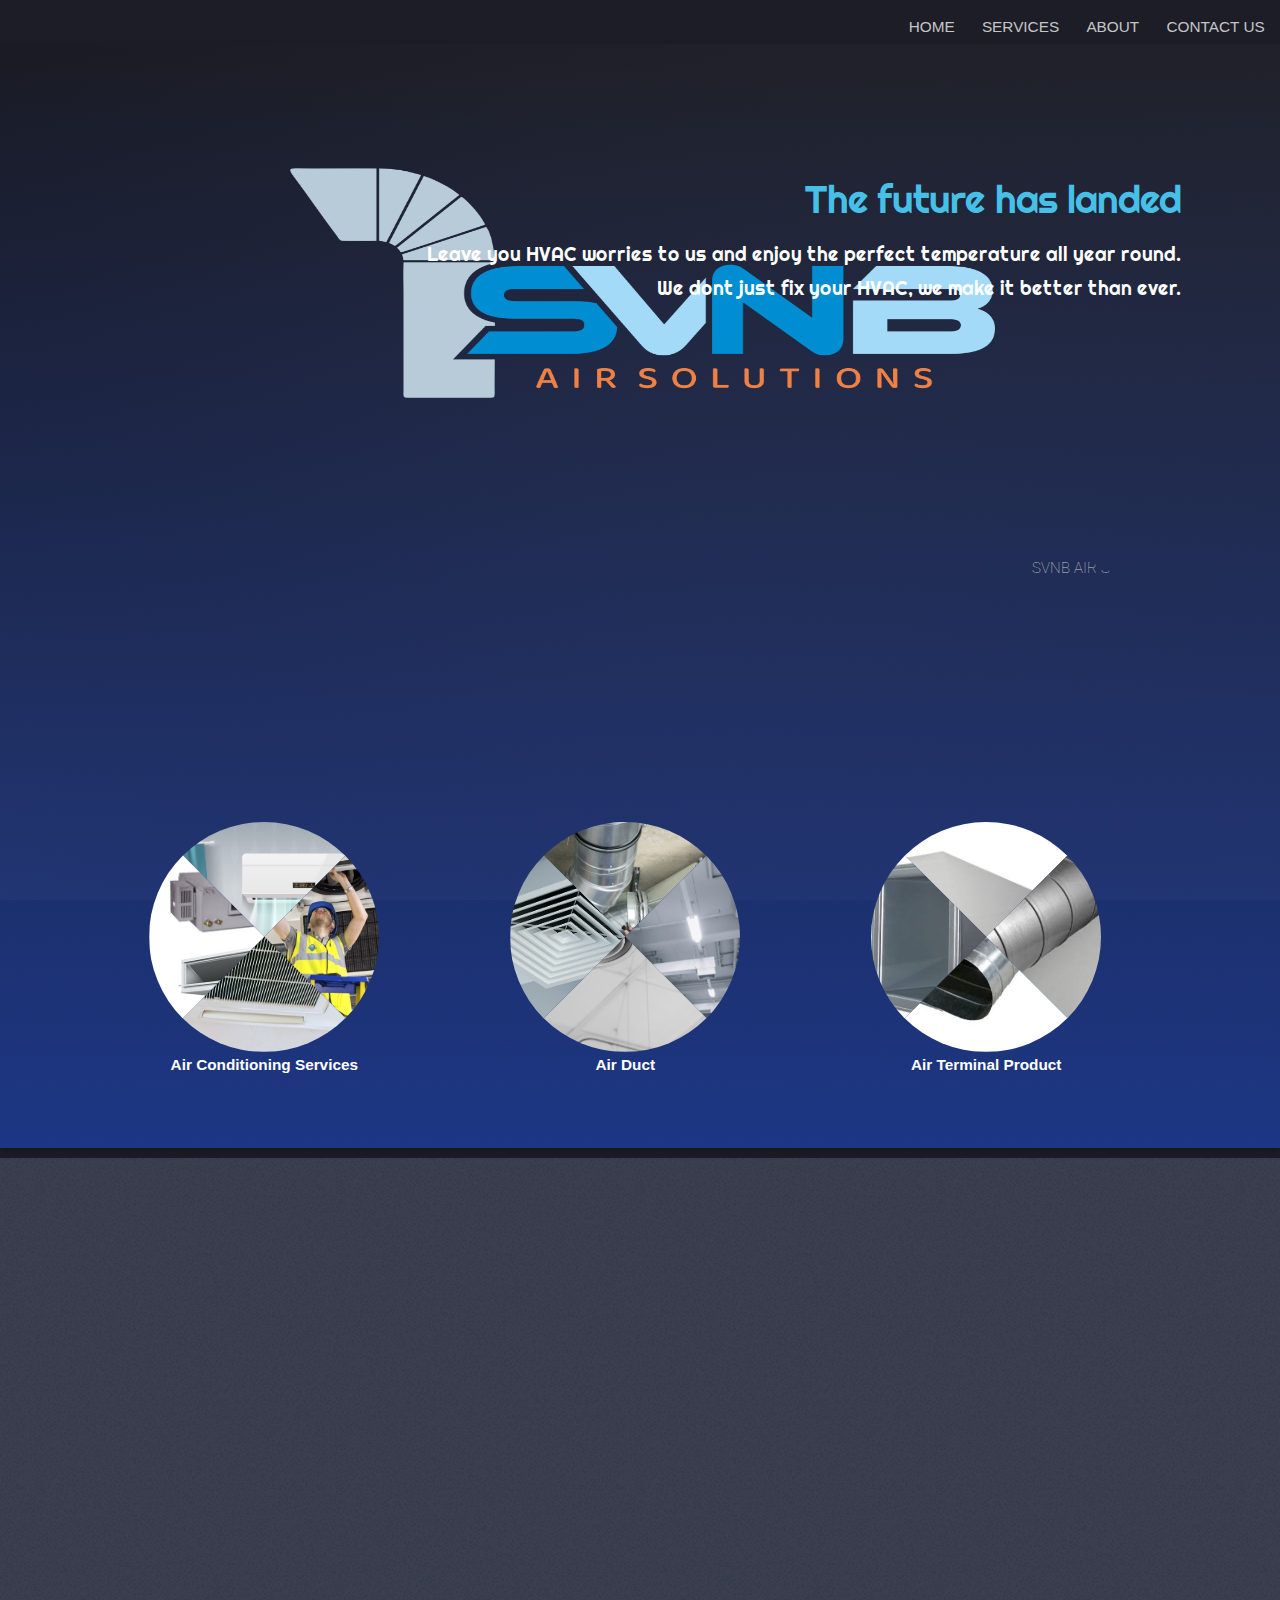
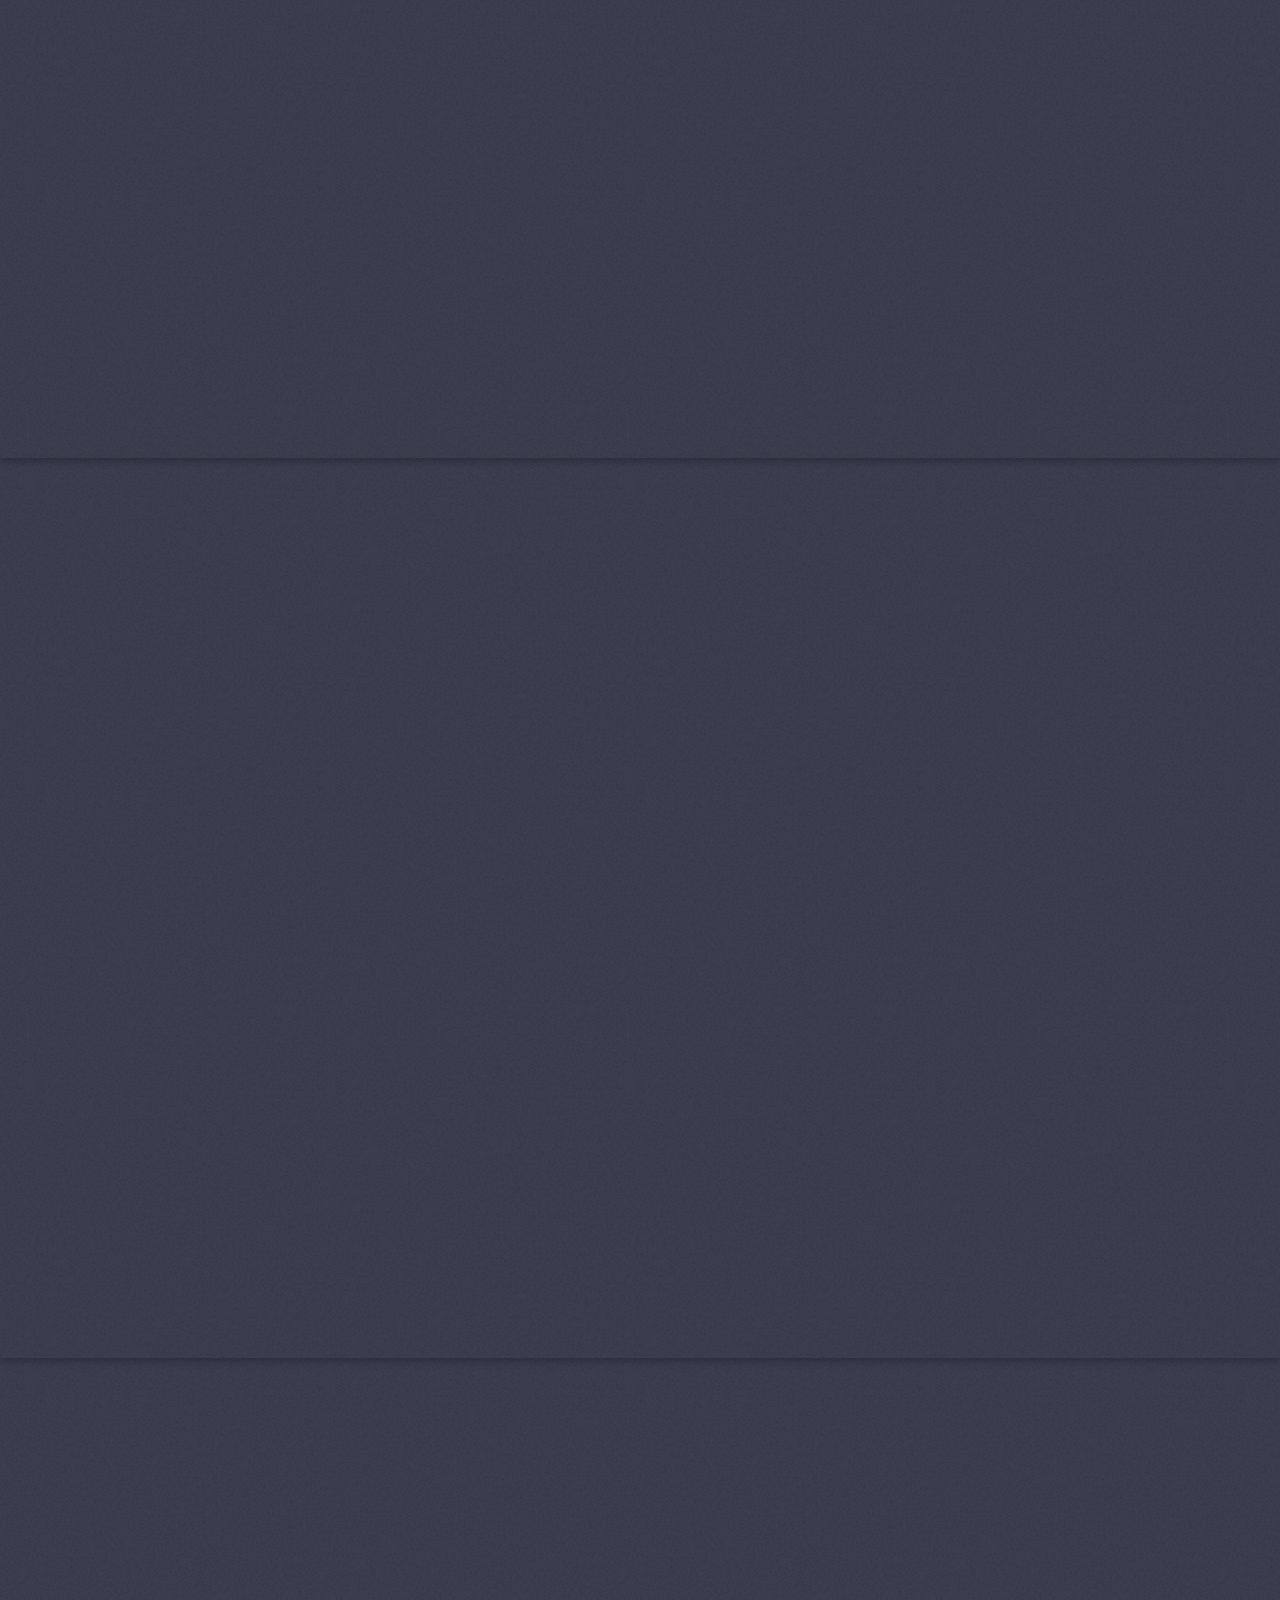
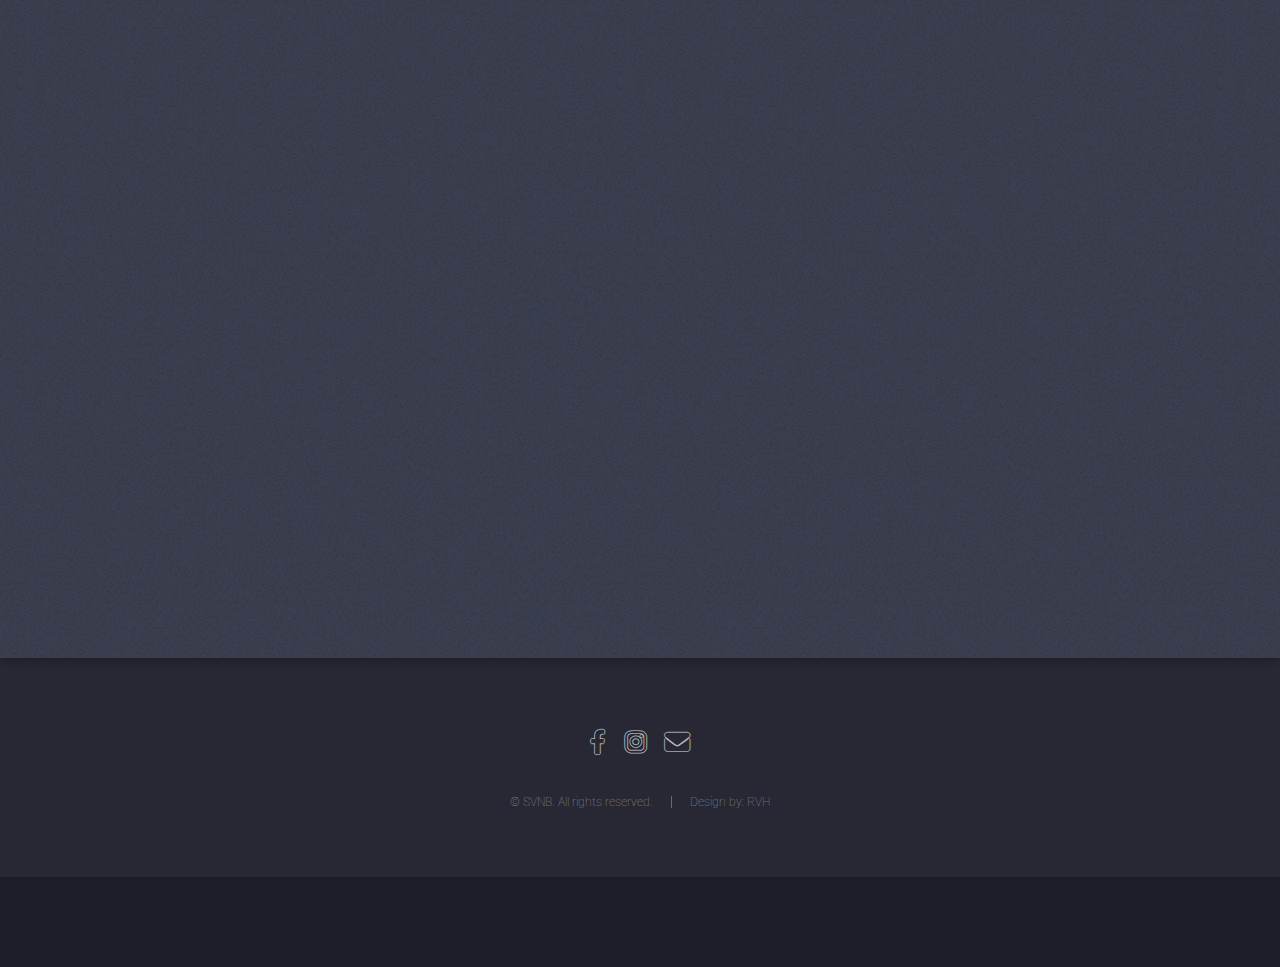
==== commit ef3fe76c: "about page created" ====
--- a/index.html
+++ b/index.html
@@ -318,7 +318,7 @@
 				display: none;
 			}
 			.logo{	
-				
+				margin-bottom: -236px;
 				margin-top: 55px;
 				width: 705px;
 				height: 230px;
@@ -335,9 +335,7 @@
 			
 			<!-- Header -->
 			<header id="header">
-					<div >
-						<center><a href="index.html" ><img style="text-decoration: none;" class="logo" src="images/logo.png" alt="svnb logo" srcset=""/></a></center>
-					</div>
+					
 					<!-- <h1 class="animate one"><a href="index.html" style="font-family: 'Righteous', cursive;font-size: 15px;text-align:center;">
 						<span>S</span>
 						<span>V</span>
@@ -379,7 +377,7 @@
 									</li>
 								</ul>
 							</li>
-							<li class="hover-underline-animation"><a href="elements.html">ABOUT</a></li>
+							<li class="hover-underline-animation"><a href="about.html">ABOUT</a></li>
 							<li class="hover-underline-animation"><a href="elements.html">CONTACT US</a></li>
 						</ul>
 					</nav>
@@ -395,9 +393,11 @@
 
 			<!-- Banner -->
 				<section id="banner">
+						
 					<div class="content">
-						<header style="font-family: 'Righteous', cursive;">
-							<h2 style="color: rgb(71, 192, 232);; ">The future has landed</h2>
+						<center><a href="index.html" ><img style="text-decoration: none;" class="logo" src="images/logo.png" alt="svnb logo" srcset=""/></a></center>
+						<header style="font-family: 'Righteous', cursive;" style="margin-top: -80px;">
+							<h2 style="color: rgb(71, 192, 232); ">The future has landed</h2>
 							<p>Leave you HVAC worries to us and enjoy the perfect temperature all year round.<br />
 							We dont just fix your HVAC, we make it better than ever.</p>
 						</header>
--- a/assets/css/main.css
+++ b/assets/css/main.css
@@ -3457,6 +3457,7 @@
 					}
 
 	body.landing #page-wrapper {
+		margin-top: -90px;
 		padding-top: 0;
 	}
 
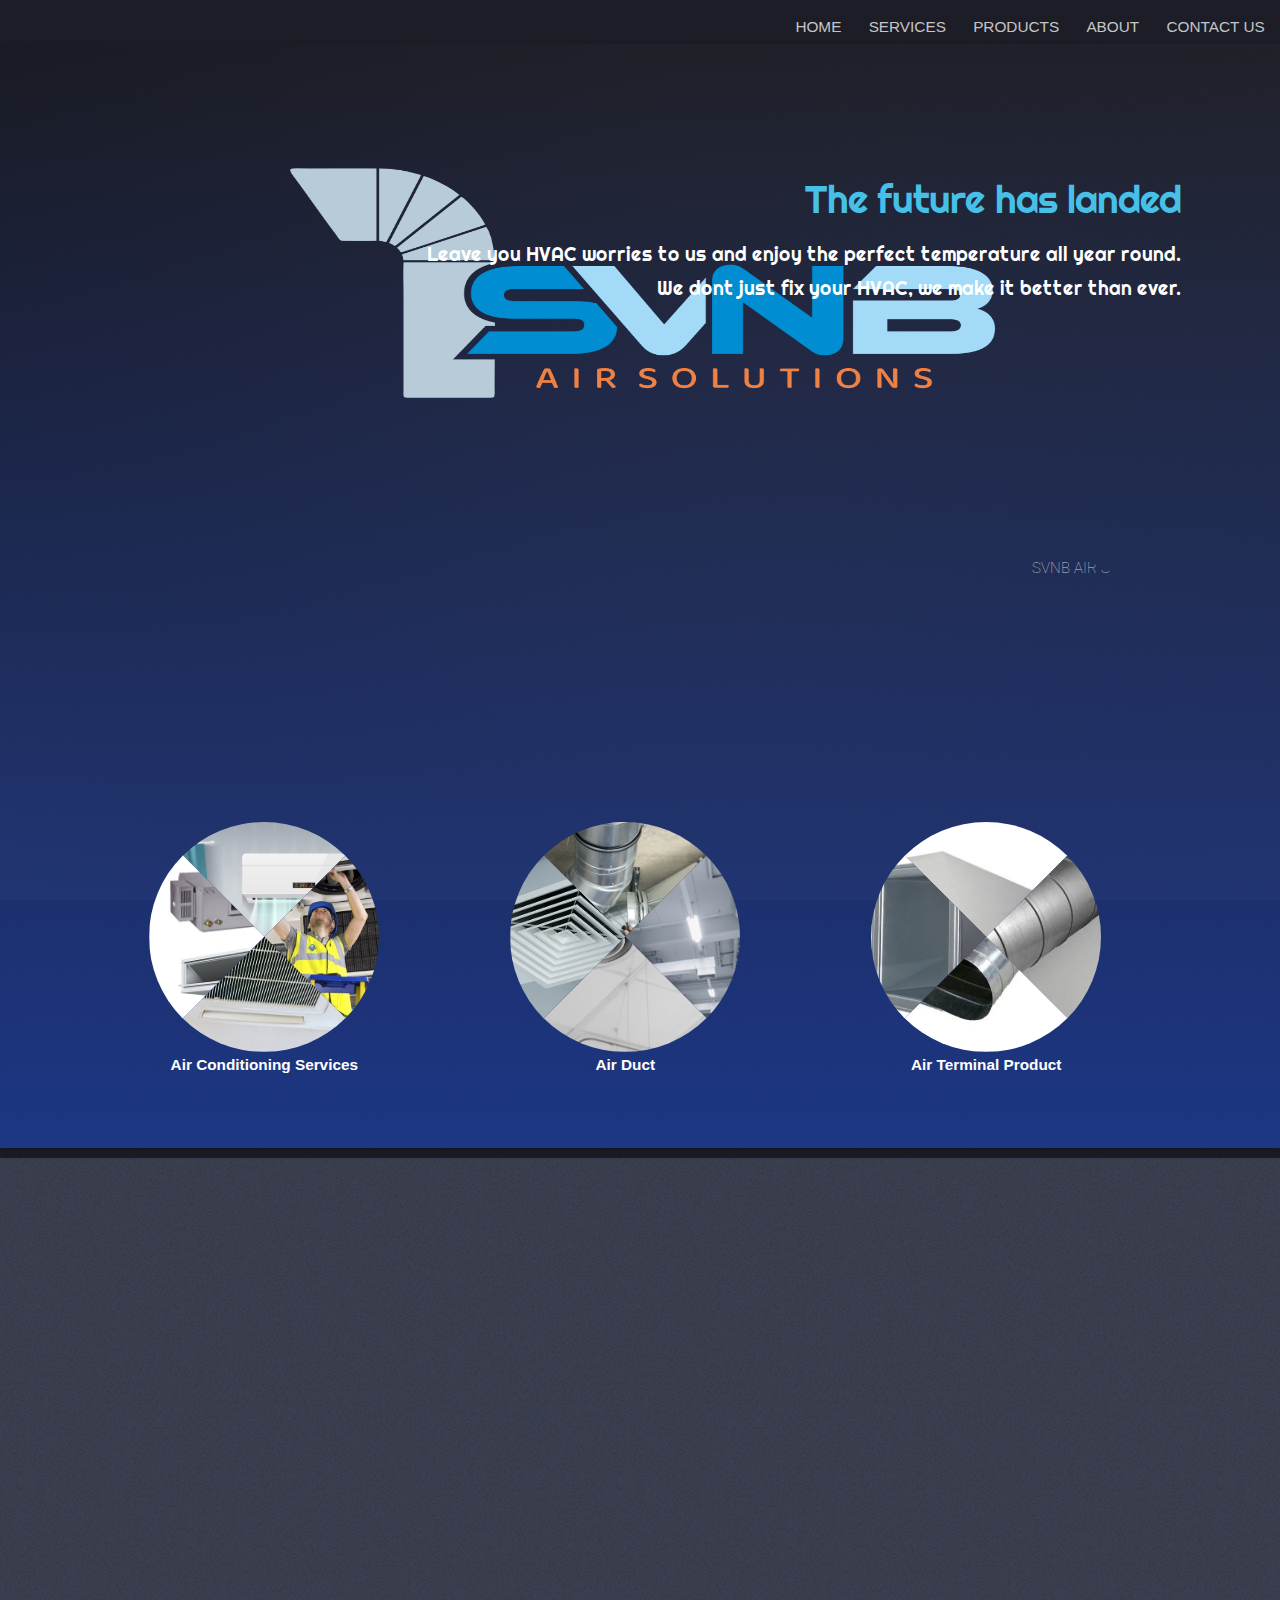
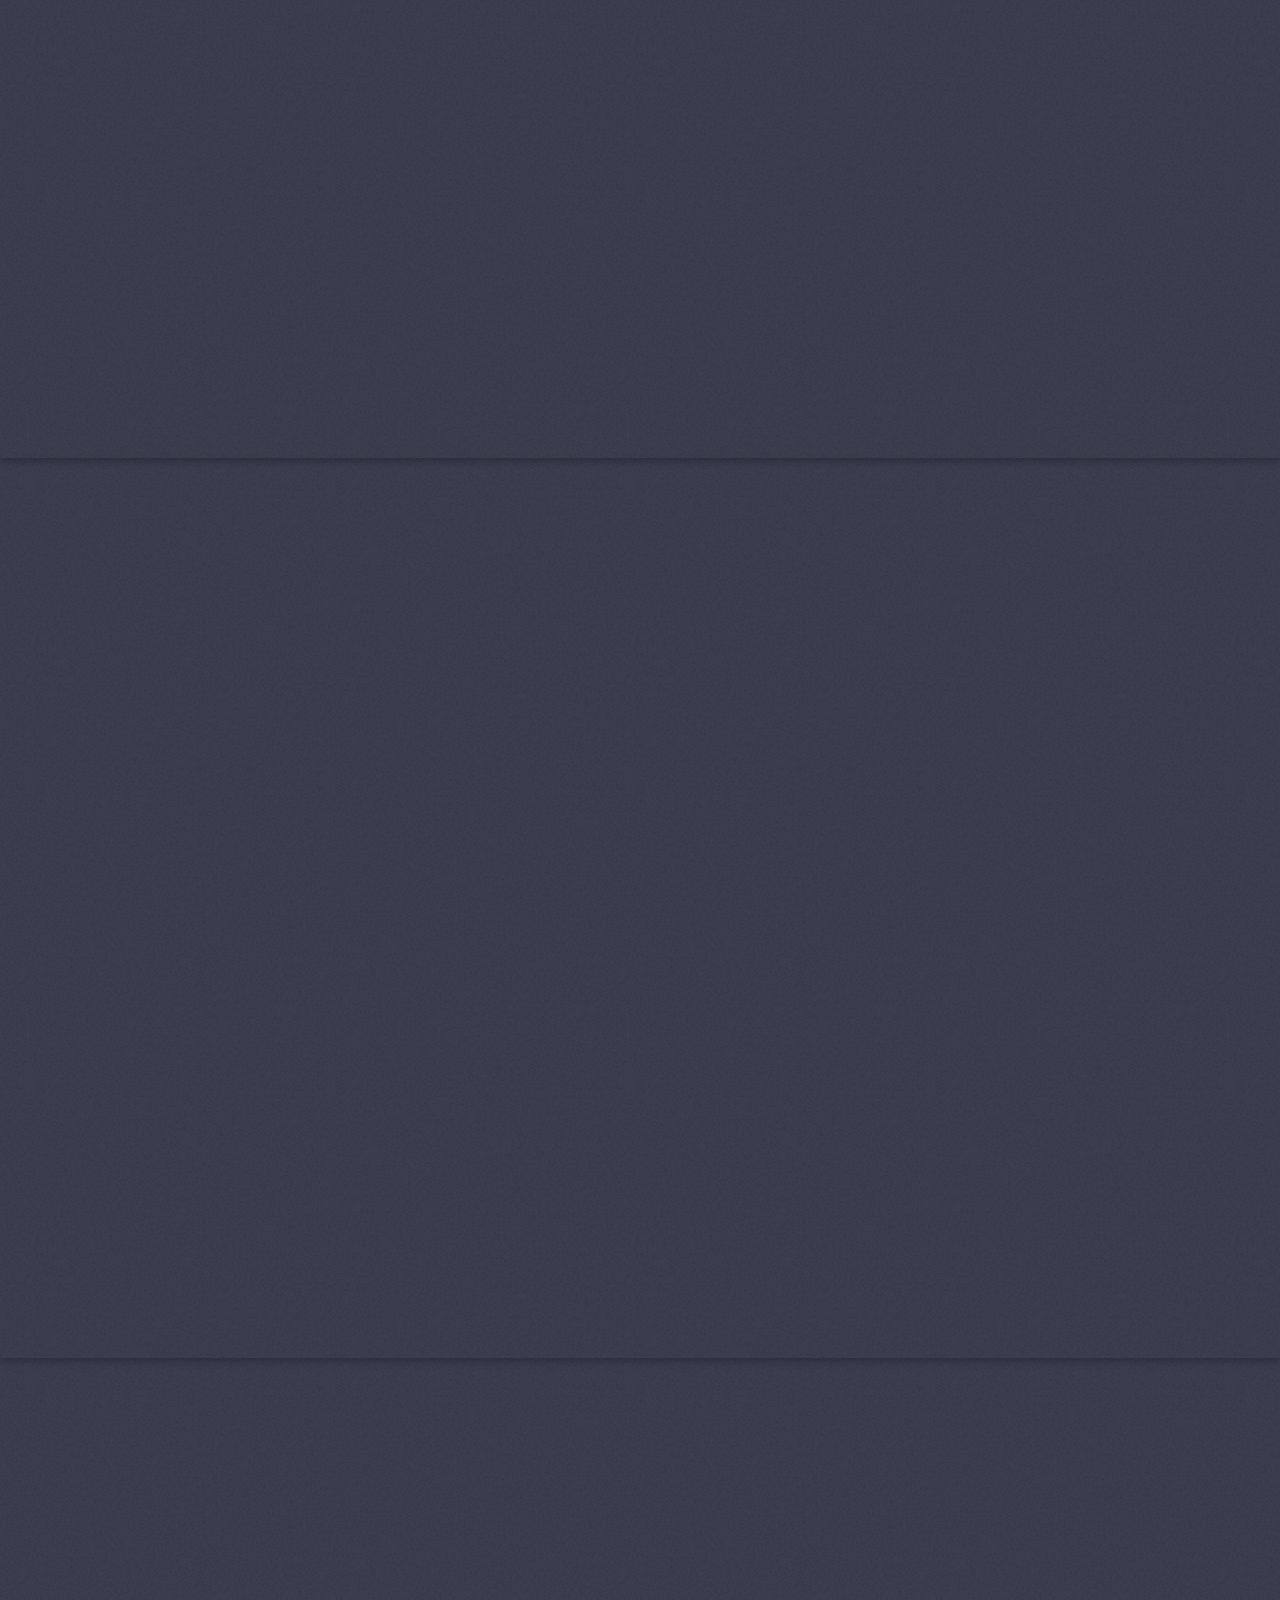
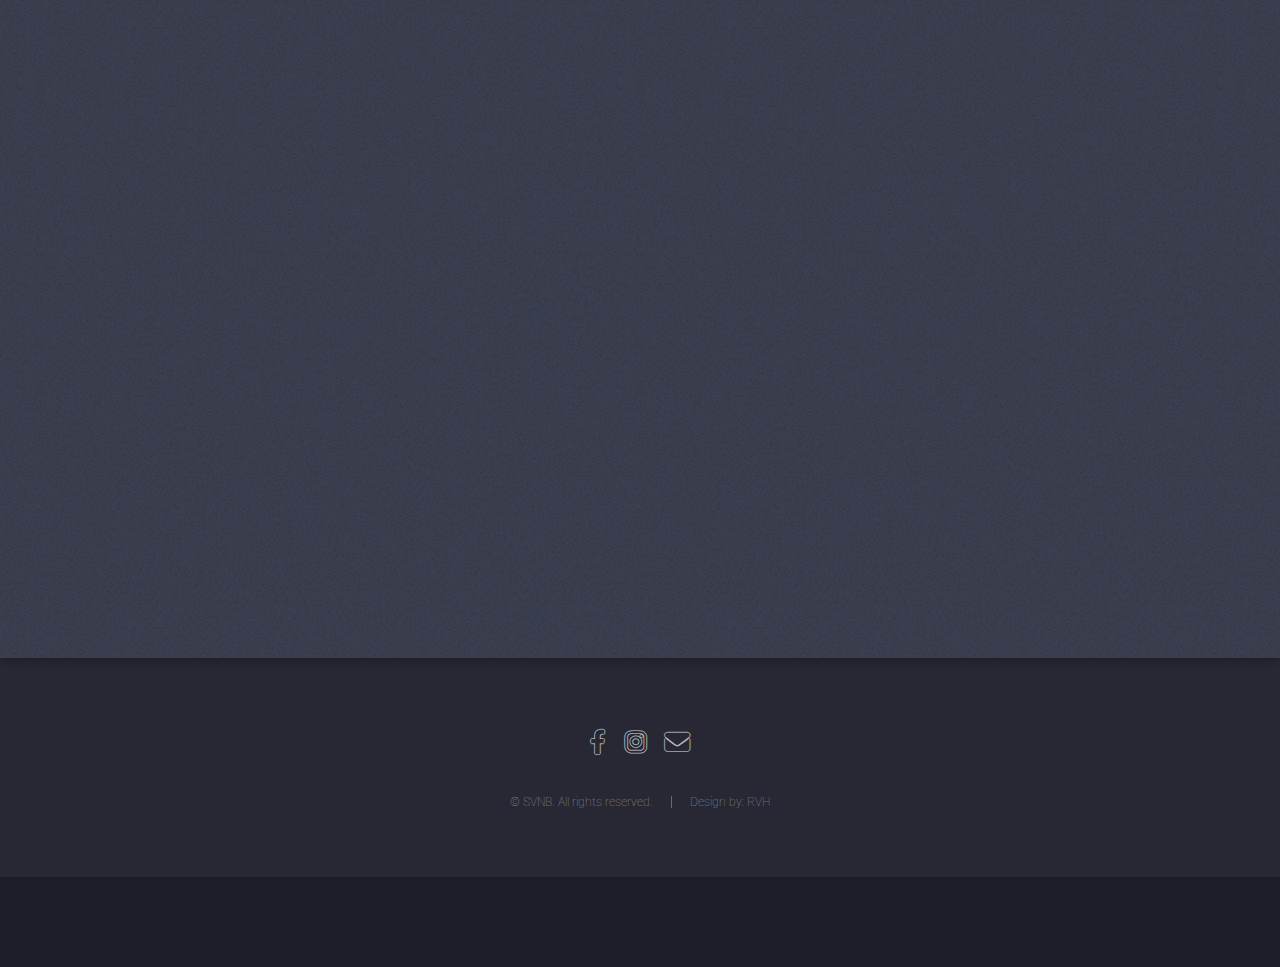
==== commit 13ea69eb: "all done except products page(uplng imgs pending)" ====
--- a/index.html
+++ b/index.html
@@ -361,24 +361,13 @@
 						<ul>
 							<li class="hover-underline-animation"><a href="index.html">HOME</a></li>
 							<li class="hover-underline-animation">
-								<a href="#">SERVICES</a>
-								<ul>
-									<li class="hover-underline-animation"><a href="left-sidebar.html">Left Sidebar</a></li>
-									<li class="hover-underline-animation"><a href="right-sidebar.html">Right Sidebar</a></li>
-									<li class="hover-underline-animation"><a href="no-sidebar.html">No Sidebar</a></li>
-									<li class="hover-underline-animation">
-										<a href="#">Submenu</a>
-										<ul>
-											<li class="hover-underline-animation"><a href="#">Option 1</a></li>
-											<li class="hover-underline-animation"><a href="#">Option 2</a></li>
-											<li class="hover-underline-animation"><a href="#">Option 3</a></li>
-											<li class="hover-underline-animation"><a href="#">Option 4</a></li>
-										</ul>
-									</li>
-								</ul>
+								<a href="services.html">SERVICES</a>		
+							</li>
+							<li class="hover-underline-animation">
+								<a href="products.html">PRODUCTS</a>
 							</li>
 							<li class="hover-underline-animation"><a href="about.html">ABOUT</a></li>
-							<li class="hover-underline-animation"><a href="elements.html">CONTACT US</a></li>
+							<li class="hover-underline-animation"><a href="contact us.html">CONTACT US</a></li>
 						</ul>
 					</nav>
 				</header>
@@ -636,11 +625,12 @@
 			<!-- Footer -->
 			
 				<footer id="footer">
+					
 					<ul class="icons">
 						<li ><a href="#" class="icon brands alt fa-facebook-f"><span class="label">Facebook</span></a></li>
 						<li ><a href="https://instagram.com/kattapnagendra?igshid=NmE0MzVhZDY=" class="icon brands alt fa-instagram"><span class="label">Instagram</span></a></li>
 						<li>
-							<a href="mailto:nagendra1702@gmail.com" class="icon solid alt fa-envelope"><span class="label">Email</span></a>
+							<a href="mailto:svnbairsolutions@gmail.com" class="icon solid alt fa-envelope"><span class="label">Email</span></a>
 						</li>
 					</ul>
 					<ul class="copyright">
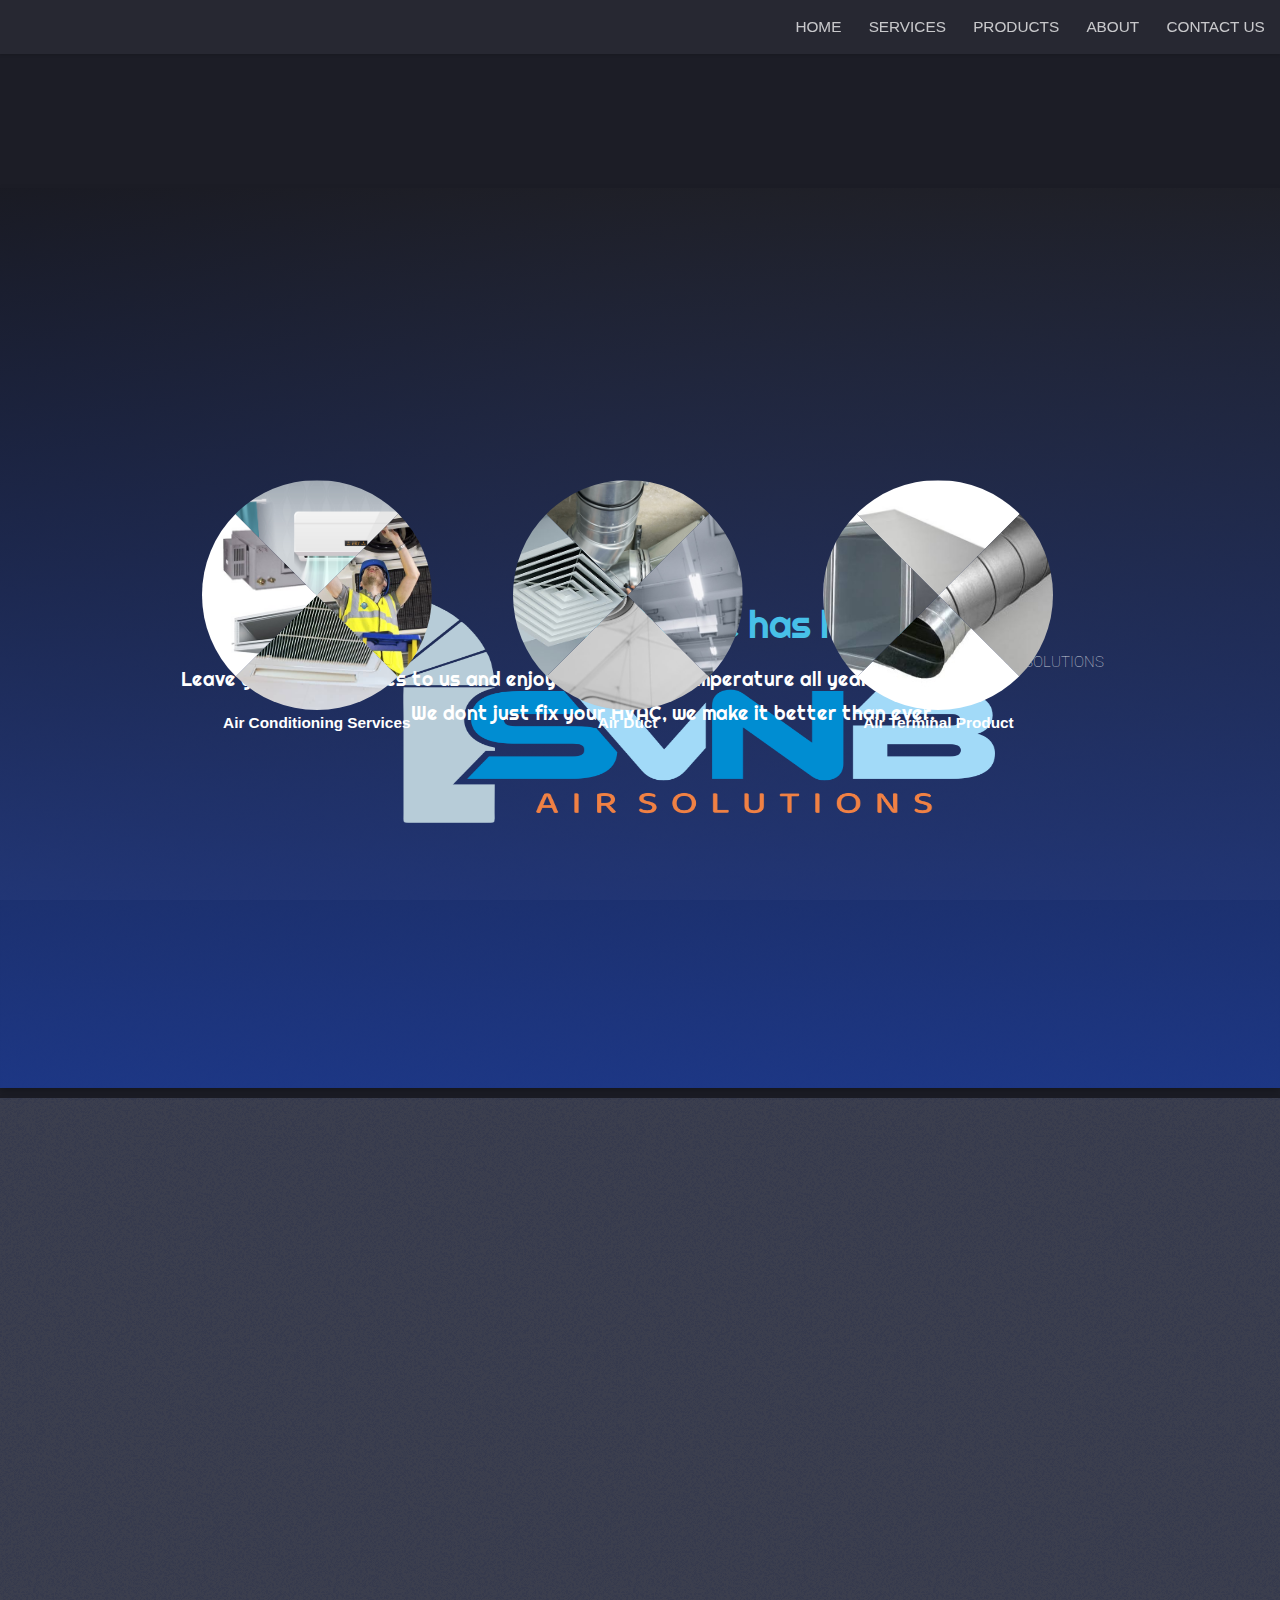
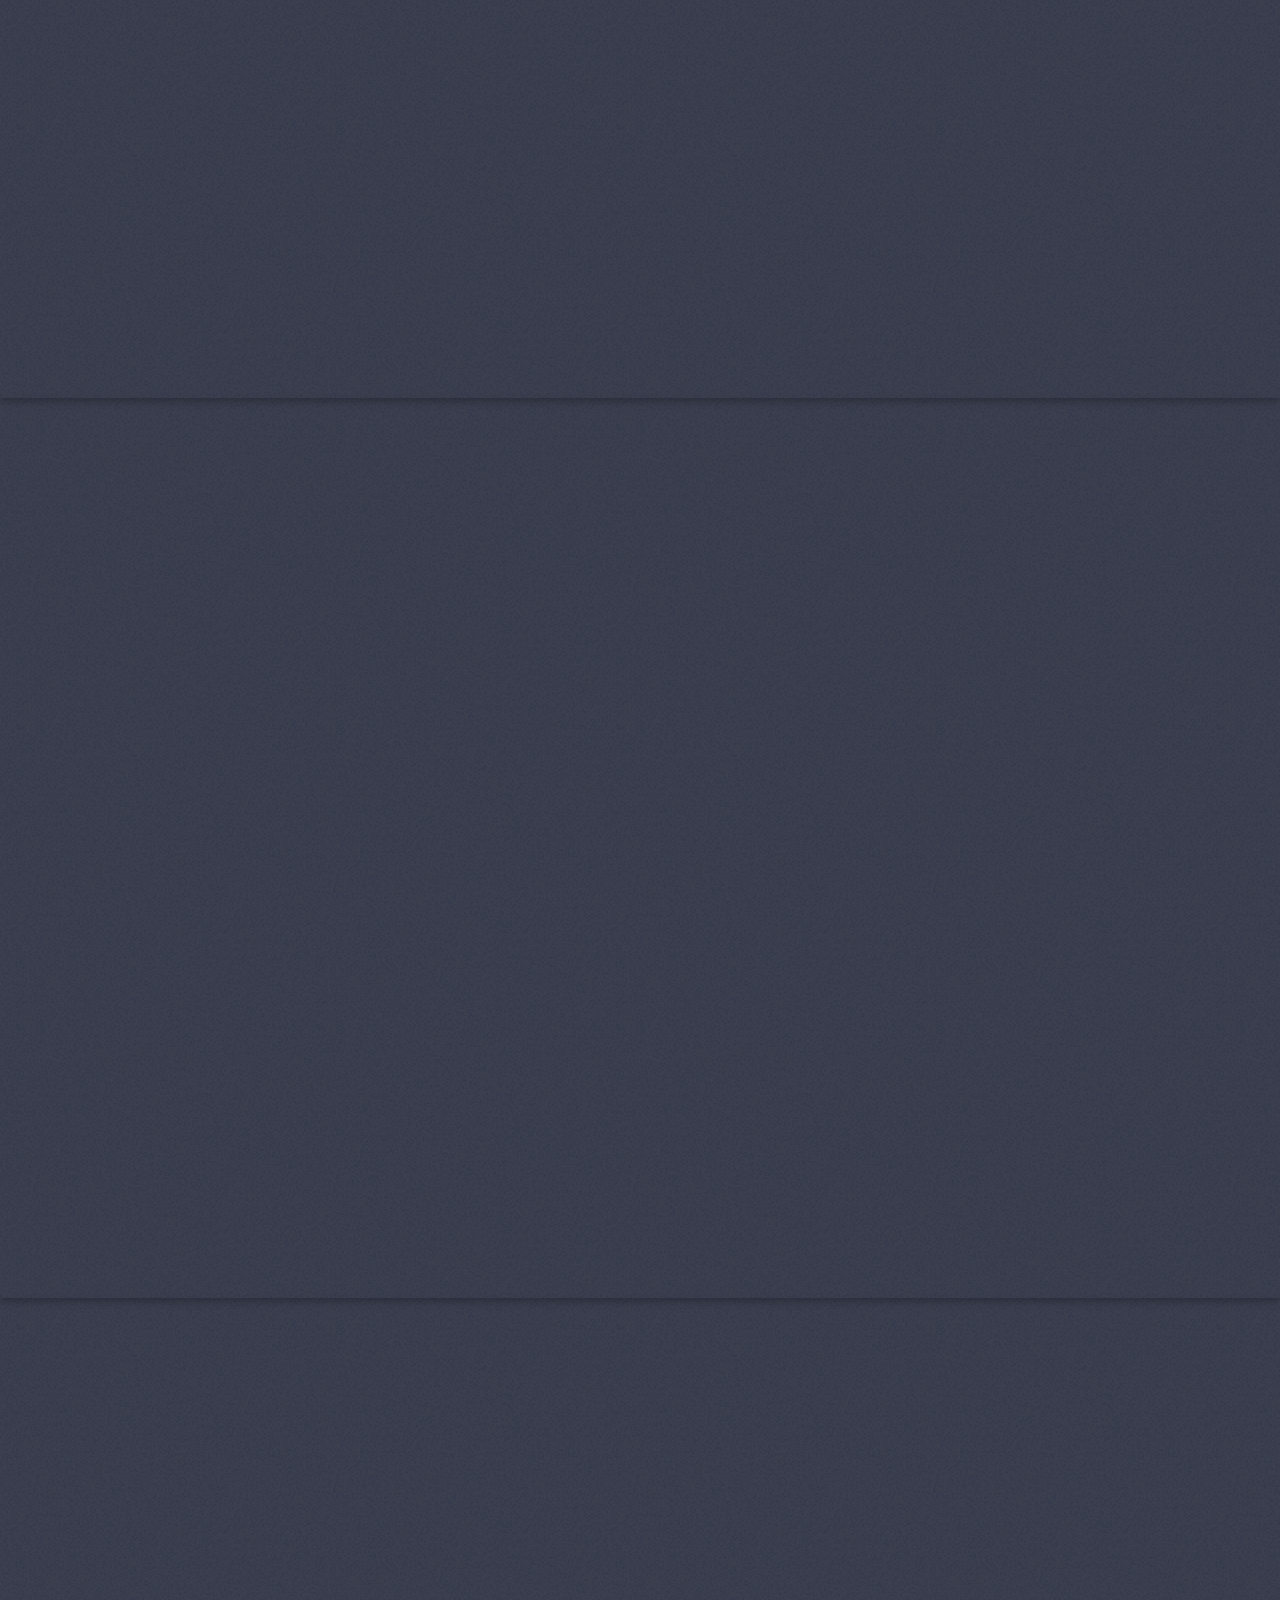
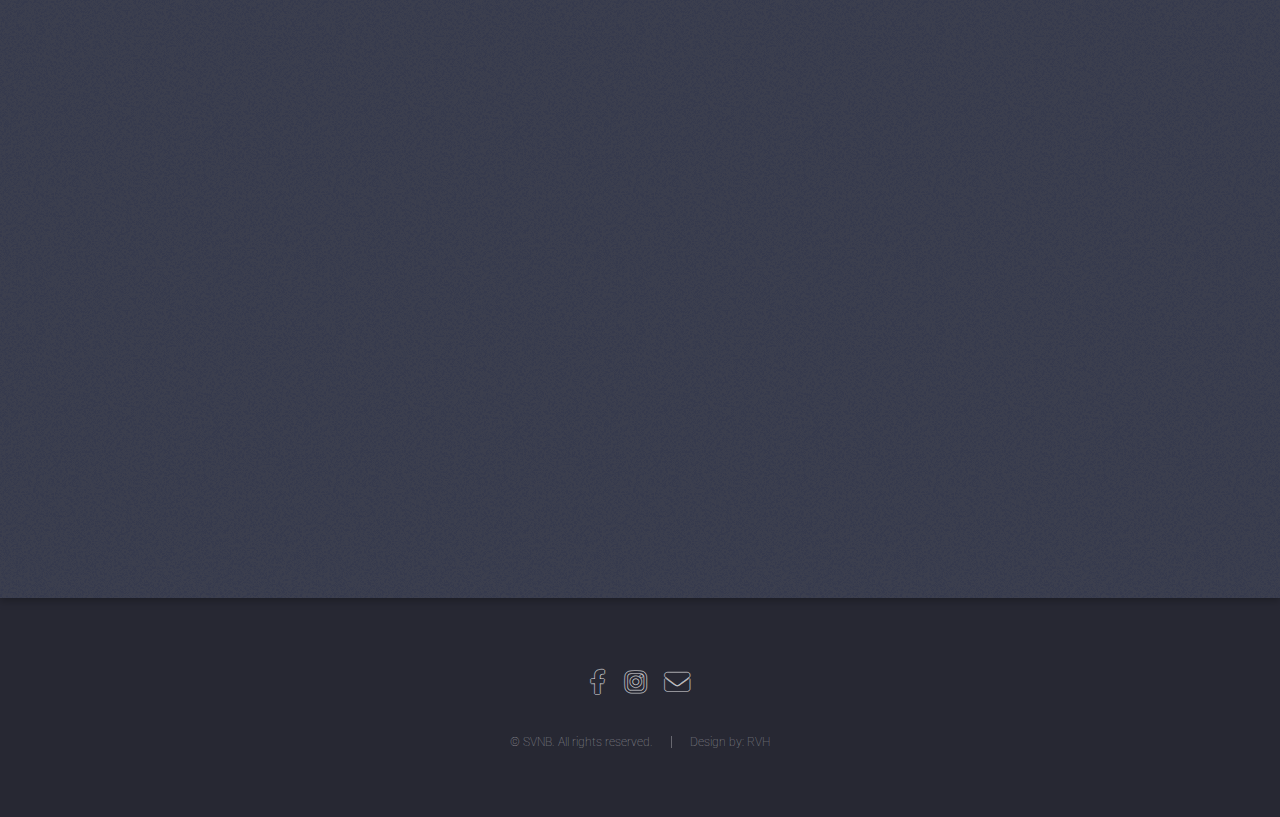
==== commit 55bc5628: "images updated" ====
--- a/index.html
+++ b/index.html
@@ -13,7 +13,7 @@
 		<meta charset="utf-8" />
 		<meta name="viewport" content="width=device-width, initial-scale=1, user-scalable=no" />
 		<link rel="stylesheet" href="assets/css/main.css" />
-		<noscript><link rel="stylesheet" href="assets/css/noscript.css" /></noscript>
+		<!-- <noscript><link rel="stylesheet" href="assets/css/noscript.css" /></noscript> -->
 		<link rel="preconnect" href="https://fonts.googleapis.com">
 		<link rel="preconnect" href="https://fonts.gstatic.com" crossorigin>
 		<link href="https://fonts.googleapis.com/css2?family=Righteous&display=swap" rel="stylesheet">
@@ -323,11 +323,32 @@
 				width: 705px;
 				height: 230px;
 			}
-
+			@media only screen and (max-width: 800px) {
+ 			 .logo{
+				/* padding-top: 50px; */
+				position: relative;
+				bottom: 180px;
+    			width: 305px;
+				height: 130px;
+  				}
+				.row{
+					position: relative;
+					left:15%;
+				}
+				.mobile{
+					padding-top: 100px;
+				}
+				.figcaption{
+					position: absolute;
+					display: flex;
+					/* align-items: center; */
+					justify-content: center;
+				}
+			}
 
 			
 	</style>
-	<body class="is-preload landing">
+	<body class="">
 
 		<div id="page-wrapper">
 			<br>
@@ -385,12 +406,13 @@
 						
 					<div class="content">
 						<center><a href="index.html" ><img style="text-decoration: none;" class="logo" src="images/logo.png" alt="svnb logo" srcset=""/></a></center>
+						<div class="mobile">
 						<header style="font-family: 'Righteous', cursive;" style="margin-top: -80px;">
 							<h2 style="color: rgb(71, 192, 232); ">The future has landed</h2>
 							<p>Leave you HVAC worries to us and enjoy the perfect temperature all year round.<br />
 							We dont just fix your HVAC, we make it better than ever.</p>
 						</header>
-						<span class="image" id="img-hover-zoom" style="border-radius: 28%;"><img src="images/img1.jpg" alt="SVNB AIR SOLUTIONS" /></span>
+						<span class="im" id="img-hover-zoom" style="border-radius: 28%;"><img src="images/img1.jpg" alt="SVNB AIR SOLUTIONS" /></span>
 						<div class="row" style="margin-top:-250px;text-align: center;color:white;font-family:sans-serif;font-weight: bold;">
 							<div class="col-4 col-12-medium" style="display: block; justify-content: center;">
 								<header>
@@ -400,7 +422,7 @@
 											<img src="./images/t-001.jpg" alt="Air Conditioning Services">
 											<img src="./images/t-0001.jpg" alt="Air Conditioning Services">
 											<img src="./images/t-00001.jpeg" alt="Air Conditioning Services">
-											<figcaption >Air Conditioning Services</figcaption>
+											<figcaption>Air Conditioning Services</figcaption>
 										</div>	
 									</a>
 								</header>
@@ -434,6 +456,7 @@
 						</div>
 						
 							
+					</div>
 					</div>
 					<div style="margin-top: 10px;"></div>
 					<!-- <a href="#one" class="goto-next scrolly" >Next</a> -->
@@ -497,8 +520,15 @@
 							<h2 style="color: #136dd4;font-family: Georgia, 'Times New Roman', Times, serif;">What We Offer</h2>
 							<p>Our HVAC products are designed to exceed your expectations and surpass the competition.</p>
 						</header>
-						<div style="height:270px;width:427px;font:16px/26px Georgia, Garamond, Serif;overflow:auto;">
-
+						<div class="ctn" style="height:270px;width:350px;font:16px/26px Georgia, Garamond, Serif;overflow:auto;">
+<style>
+	@media only screen and (max-width: 800px){
+		.ctn{
+			width: 350px;
+			/* margin-left: 10px; */
+		}
+	}
+</style>
 							<p>SVNB Air Solutions offers a wide range of HVAC services and products to address any issues with your air conditioning or heating system. 
 								If you are experiencing inconsistent temperatures, unusual noises, or unexpectedly high utility bills, it may be time to call our HVAC specialists for a repair or replacement. <span id="dots">...</span><span id="more">
 									We specialize in both gas and electric systems and provide prompt and reliable service to address any concerns you have about 
@@ -537,7 +567,7 @@
 							<h2 style="color: #136dd4;font-family: Georgia, 'Times New Roman', Times, serif;">HVAC</h2>
 							<p>Whether it's heating or cooling, HVAC is the answer to your comfort needs.</p>
 						</header>
-						<div style="height:370px;width:415px;font:16px/26px Georgia, Garamond, Serif;overflow:auto;	scrollbar-color: grey">
+						<div class="ctn" style="height:370px;width:350px;font:16px/26px Georgia, Garamond, Serif;overflow:auto;	scrollbar-color: grey">
 
 							<p>
 								Heating, ventilation, and air conditioning (HVAC) is a technological marvel that ensures indoor and 
